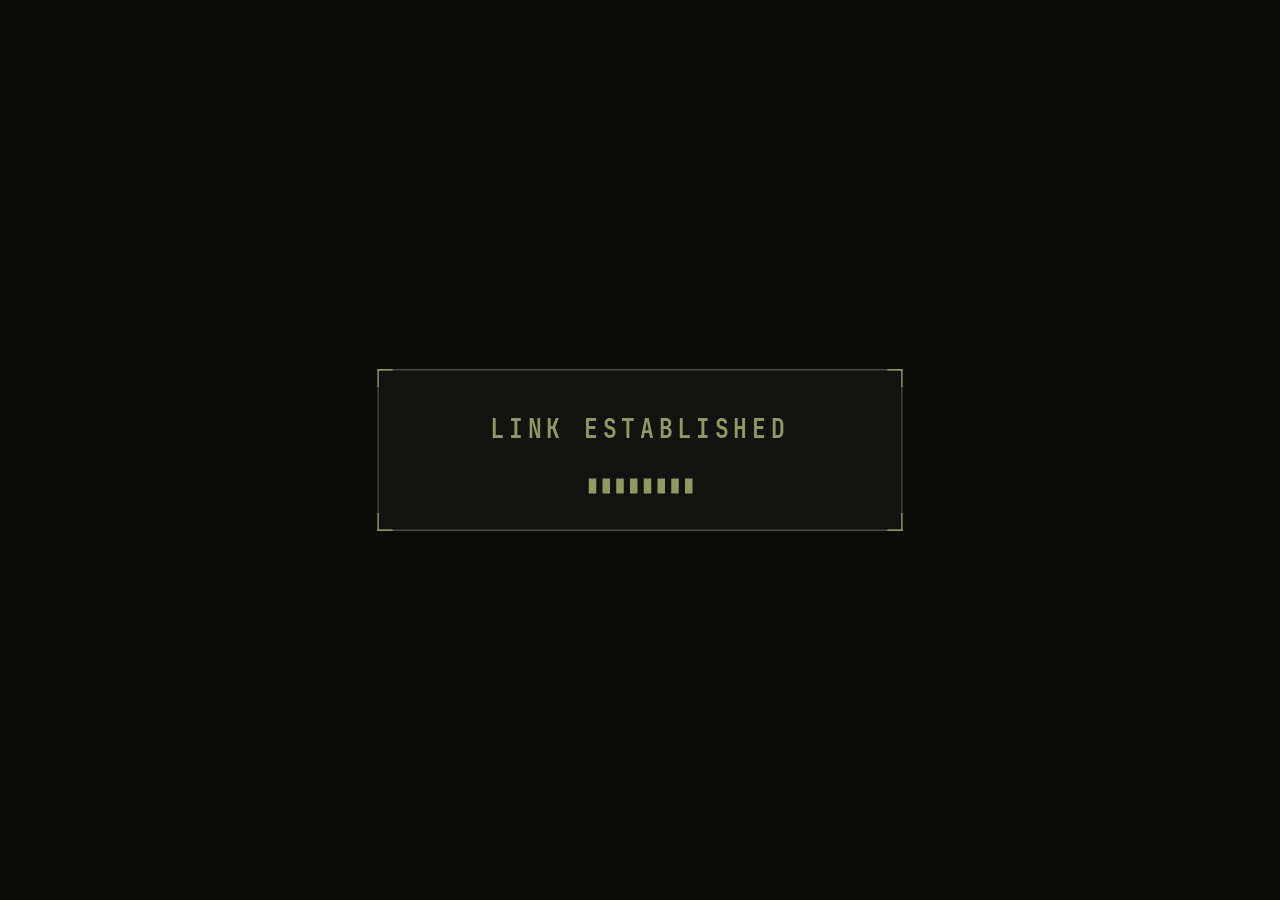
==== frontend/index.html @ a7b7f66f "Fix chart-focus height clash and CPU/RAM gauge parsing. Exclude chart-focus cards from the fixed 124" ====
<!doctype html>
<html lang="en">
<head>
  <meta charset="utf-8">
  <title>OUTER HAVEN HUB</title>
  <meta name="viewport" content="width=device-width, initial-scale=1, maximum-scale=1, user-scalable=no">
  <link rel="stylesheet" href="style.css?v=layout-fix2">
</head>
<body>
  <div class="shell">
    <div id="boot-splash" class="boot-splash" aria-live="polite">
      <div class="boot-frame">
        <div class="boot-corner tl" aria-hidden="true"></div>
        <div class="boot-corner tr" aria-hidden="true"></div>
        <div class="boot-corner bl" aria-hidden="true"></div>
        <div class="boot-corner br" aria-hidden="true"></div>
        <div class="boot-label" id="boot-label">CONNECTING…</div>
        <div class="boot-bars" aria-hidden="true">
          <span></span><span></span><span></span><span></span><span></span>
          <span></span><span></span><span></span>
        </div>
      </div>
    </div>

    <div class="corner tl" aria-hidden="true"></div>
    <div class="corner tr" aria-hidden="true"></div>
    <div class="corner bl" aria-hidden="true"></div>
    <div class="corner br" aria-hidden="true"></div>

    <header class="topbar">
      <div class="brand-lockup">
        <img class="emblem" src="assets/oh-emblem.png" width="340" height="280" alt="Outer Haven">
        <div class="brand-block">
          <div class="brand">OUTER HAVEN</div>
          <div class="brand-sub">MOTHER_BASE</div>
        </div>
      </div>
      <div class="spacer"></div>
      <div id="toast" class="toast" hidden></div>
      <div class="clock">
        <div class="clock-time" id="clock-time">--:--:--</div>
        <div class="clock-date" id="clock-date"></div>
      </div>
      <div class="badge" id="overall">···</div>
    </header>

    <div class="rule" aria-hidden="true"></div>

    <!-- 4 roomy tabs — hash #hub #net #host #apps (old hashes redirect) -->
    <nav class="page-nav" id="page-nav" role="tablist" aria-label="Pages">
      <button type="button" class="page-tab is-active" role="tab" data-page="hub" aria-selected="true">Home</button>
      <button type="button" class="page-tab" role="tab" data-page="net" aria-selected="false">Net</button>
      <button type="button" class="page-tab" role="tab" data-page="host" aria-selected="false">Host</button>
      <button type="button" class="page-tab" role="tab" data-page="apps" aria-selected="false">Apps</button>
    </nav>

    <main id="view-hub" class="view is-active" data-page="hub" aria-live="polite">
      <div id="dashboard-grid"></div>
    </main>

    <main id="view-net" class="view" data-page="net" hidden aria-live="polite">
      <div id="net-grid" class="page-grid page-grid--net"></div>
    </main>

    <main id="view-host" class="view" data-page="host" hidden aria-live="polite">
      <div id="host-grid" class="page-grid page-grid--host"></div>
    </main>

    <main id="view-apps" class="view" data-page="apps" hidden aria-live="polite">
      <div id="apps-grid" class="page-grid page-grid--apps"></div>
    </main>

    <footer class="foot">
      <span id="foot-uptime">UP —</span>
      <span class="foot-sep">·</span>
      <span id="foot-mode">LIVE</span>
      <span class="foot-sep">·</span>
      <span id="foot-page">Home</span>
    </footer>
  </div>

  <script src="app.js?v=layout-fix2"></script>
</body>
</html>
---- frontend/style.css ----
/* Outer Haven Hub — stały canvas 1024×600 + scale do viewportu
   Cyberpunk × MGS/NieR: flat HUD, nerd mono wszędzie.
   Zakaz: soft gradienty tła, jasne glowy, zaokrąglone „AI cards”.

   Layout: gęsty HUD projektowany na 1024×600. JS skaluje .shell
   non-uniform (scaleX/scaleY) do innerWidth×innerHeight — pełne wypełnienie
   bez letterboxingu (1024/600≈1.71 vs 16:9≈1.78, lekkie rozciągnięcie OK).
   Skala jest tylko wizualna: layout/wykresy liczą w px design canvas. */

@font-face {
  font-family: "JB Nerd";
  src: url("fonts/JetBrainsMonoNerdFont-Regular.ttf") format("truetype");
  font-weight: 400;
  font-style: normal;
  font-display: swap;
}

@font-face {
  font-family: "JB Nerd";
  src: url("fonts/JetBrainsMonoNerdFont-Medium.ttf") format("truetype");
  font-weight: 500;
  font-style: normal;
  font-display: swap;
}

@font-face {
  font-family: "JB Nerd";
  src: url("fonts/JetBrainsMonoNerdFont-Bold.ttf") format("truetype");
  font-weight: 700;
  font-style: normal;
  font-display: swap;
}

:root {
  /* Paleta MGS/NieR — ciepły grafit + oliwkowy akcent (bez fosforu) */
  --bg: #0b0b0a;
  --panel: #121211;
  --panel-2: #181816;
  --line: #2e2e2a;
  --line-hi: #4a4a42;
  --text: #c8c4b8;
  --text-dim: #6e6a60;
  --text-hi: #e8e4d8;
  --accent: #8f9a63;
  --warn: #b8953a;
  --error: #a84a45;
  --ok: #7a8f55;
  --muted: #5a5850;
  --font: "JB Nerd", "JetBrains Mono", "Cascadia Mono", "Consolas", monospace;
  --touch: 44px;
  /* Design canvas — gęstość HUD jak na panelu 1024×600 */
  --design-w: 1024px;
  --design-h: 600px;
}

*, *::before, *::after { box-sizing: border-box; }

html {
  margin: 0;
  padding: 0;
  width: 100%;
  height: 100%;
  overflow: hidden;
  background: var(--bg);
}

body {
  position: relative;
  margin: 0;
  padding: 0;
  width: 100%;
  height: 100%;
  overflow: hidden;
  background: var(--bg);
  color: var(--text);
  font-family: var(--font);
  font-size: 15px;
  font-weight: 400;
  line-height: 1.25;
  -webkit-tap-highlight-color: transparent;
  touch-action: manipulation;
  user-select: none;
}

/* Stały canvas 1024×600; JS dokłada transform: scale(sx, sy). */
.shell {
  position: absolute;
  top: 0;
  left: 0;
  width: var(--design-w);
  height: var(--design-h);
  margin: 0;
  padding: 8px 10px 6px;
  display: flex;
  flex-direction: column;
  background: var(--bg);
  box-sizing: border-box;
  transform-origin: 0 0;
}

.corner {
  position: absolute;
  width: 16px;
  height: 16px;
  border: 1px solid var(--accent);
  pointer-events: none;
  opacity: 0.7;
}
.corner.tl { top: 2px; left: 2px; border-right: 0; border-bottom: 0; }
.corner.tr { top: 2px; right: 2px; border-left: 0; border-bottom: 0; }
.corner.bl { bottom: 2px; left: 2px; border-right: 0; border-top: 0; }
.corner.br { bottom: 2px; right: 2px; border-left: 0; border-top: 0; }

/* ---------- topbar ---------- */

.topbar {
  display: flex;
  align-items: center;
  gap: 14px;
  height: 60px;
  flex-shrink: 0;
}

.brand-lockup {
  display: flex;
  align-items: center;
  gap: 12px;
  min-width: 0;
  /* lekko w prawo — optyczne wyśrodkowanie emblemu względem tekstu */
  margin-left: 6px;
}

.emblem {
  width: auto;
  height: 58px;
  flex-shrink: 0;
  display: block;
  object-fit: contain;
  image-rendering: auto;
}

.brand-block {
  display: flex;
  flex-direction: column;
  justify-content: center;
  gap: 4px;
  line-height: 1;
  padding-left: 12px;
  border-left: 1px solid var(--line-hi);
}

.brand {
  font-size: 24px;
  font-weight: 700;
  letter-spacing: 0.2em;
  color: var(--text-hi);
  text-indent: 0.05em; /* optyczne wyrównanie przy letter-spacing */
}

.brand-sub {
  font-size: 12px;
  font-weight: 500;
  letter-spacing: 0.28em;
  color: var(--text-dim);
  text-transform: uppercase;
}

.brand-sub::before {
  content: "//";
  margin-right: 0.55em;
  color: var(--accent);
  letter-spacing: 0.08em;
}

.spacer { flex: 1; }

.toast {
  max-width: 300px;
  padding: 7px 10px;
  border: 1px solid var(--accent);
  background: var(--panel-2);
  color: var(--text-hi);
  font-size: 12px;
  font-weight: 500;
  letter-spacing: 0.08em;
  text-transform: uppercase;
  white-space: nowrap;
  overflow: hidden;
  text-overflow: ellipsis;
}

.toast[hidden] { display: none !important; }

.toast[data-kind="warn"] { border-color: var(--warn); color: var(--warn); }
.toast[data-kind="error"] { border-color: var(--error); color: var(--error); }

.clock { text-align: right; line-height: 1.05; }

.clock-time {
  font-size: 24px;
  font-weight: 700;
  letter-spacing: 0.04em;
  color: var(--text-hi);
  font-variant-numeric: tabular-nums;
}

.clock-date {
  font-size: 11px;
  letter-spacing: 0.1em;
  color: var(--text-dim);
  text-transform: uppercase;
}

.badge {
  min-width: 76px;
  padding: 9px 10px;
  text-align: center;
  font-size: 14px;
  font-weight: 700;
  letter-spacing: 0.14em;
  border: 1px solid var(--line-hi);
  background: var(--panel);
  color: var(--text-dim);
}

.badge[data-status="ok"] { color: var(--ok); border-color: var(--ok); }
.badge[data-status="warning"] { color: var(--warn); border-color: var(--warn); }
.badge[data-status="error"] {
  color: var(--error);
  border-color: var(--error);
  background: #1a1010;
}

/* Alert pulse — twardy blink ramki tylko przy ERROR (bez glow) */
.badge.is-alert-pulse {
  animation: badge-alert-pulse 0.22s steps(1, end) 3;
}

@keyframes badge-alert-pulse {
  0%, 100% {
    color: var(--error);
    border-color: var(--error);
    background: #1a1010;
  }
  50% {
    color: var(--bg);
    border-color: var(--text-hi);
    background: var(--error);
  }
}

.rule {
  height: 1px;
  margin: 4px 0 6px;
  background: var(--line);
  flex-shrink: 0;
}

/* ---------- page nav (dense: HUB DNS NET DISK SYS SVC MEDIA) ---------- */

.page-nav {
  display: flex;
  flex-shrink: 0;
  gap: 0;
  margin: 0 0 8px;
  border: 1px solid var(--line-hi);
  background: var(--panel);
  height: 48px;
}

.page-nav--dense {
  height: 40px;
}

.page-tab {
  flex: 1 1 0;
  min-width: 0;
  min-height: var(--touch);
  height: 100%;
  margin: 0;
  padding: 0 10px;
  border: 0;
  border-right: 1px solid var(--line);
  background: transparent;
  color: var(--text-dim);
  font-family: var(--font);
  font-size: 15px;
  font-weight: 700;
  letter-spacing: 0.2em;
  text-transform: uppercase;
  cursor: pointer;
  -webkit-tap-highlight-color: transparent;
}

.page-nav--dense .page-tab {
  min-height: 40px;
  font-size: 12px;
  letter-spacing: 0.12em;
  padding: 0 4px;
}

.page-tab:last-child { border-right: 0; }

.page-tab:active { background: var(--panel-2); }

.page-tab.is-active {
  color: var(--accent);
  background: var(--panel-2);
  border-bottom: 3px solid var(--accent);
}

/* ---------- views ---------- */

.view {
  flex: 1 1 auto;
  min-height: 0;
  min-width: 0;
  display: none;
  flex-direction: column;
}

.view.is-active {
  display: flex;
}

.view-head {
  display: flex;
  align-items: baseline;
  gap: 12px;
  flex-shrink: 0;
  margin-bottom: 6px;
  padding: 0 2px;
}

.view-head--minimal {
  min-height: 16px;
  margin-bottom: 2px;
}

.view-title {
  font-size: 11px;
  font-weight: 700;
  letter-spacing: 0.2em;
  color: var(--text-dim);
  text-transform: uppercase;
}

.view-meta {
  font-size: 11px;
  letter-spacing: 0.1em;
  color: var(--text-dim);
  text-transform: uppercase;
}

/* ---------- grid ---------- */

#dashboard-grid {
  flex: 1 1 auto;
  width: 100%;
  min-width: 0;
  min-height: 0;
  display: grid;
  grid-template-columns: repeat(3, minmax(0, 1fr));
  grid-template-rows: 1.2fr 1.2fr;
  gap: 10px;
  align-content: stretch;
  justify-content: stretch;
}

/* Consolidated pages: Net / Host / Apps */
.page-grid {
  flex: 1 1 auto;
  min-height: 0;
  min-width: 0;
  display: grid;
  gap: 10px;
}

.page-grid--net {
  grid-template-columns: 1fr;
  grid-template-rows: 1.55fr 1fr;
  grid-template-areas:
    "ads"
    "vpn";
}

.page-grid--host {
  grid-template-columns: 1fr 1fr;
  grid-template-rows: 1fr;
}

.page-grid--apps {
  grid-template-columns: 1fr;
  grid-template-rows: 1fr;
}

.page-slot {
  min-width: 0;
  min-height: 0;
  display: flex;
}

.page-slot > .card,
.page-slot > .empty-state,
.page-slot > .mc-hero,
.page-slot > .svc-tile {
  flex: 1;
  width: 100%;
  min-height: 0;
}

.page-slot--ads { grid-area: ads; }
.page-slot--vpn { grid-area: vpn; }

.apps-featured {
  display: grid;
  grid-template-columns: repeat(3, minmax(0, 1fr));
  gap: 12px;
  min-height: 0;
  height: 100%;
}

.apps-featured--six {
  grid-template-columns: repeat(3, minmax(0, 1fr));
  grid-template-rows: 1fr 1fr;
}

.apps-feature {
  min-width: 0;
  min-height: 0;
  display: flex;
}

.apps-feature > .mc-hero,
.apps-feature > .svc-tile {
  flex: 1;
  width: 100%;
}

.svc-tile--lg {
  min-height: 0;
  padding: 18px;
  justify-content: space-between;
}

.svc-tile--lg .svc-tile-name { font-size: 20px; }
.svc-tile--lg .svc-tile-state { font-size: 36px; }

@media (max-width: 900px) {
  .page-grid--net {
    grid-template-columns: 1fr;
    grid-template-rows: auto;
    grid-template-areas:
      "ads"
      "vpn";
  }
  .page-grid--host {
    grid-template-columns: 1fr;
  }
  .apps-featured,
  .apps-featured--six {
    grid-template-columns: 1fr;
    grid-template-rows: none;
  }
}

.svc-grid,
.media-grid,
.mc-grid {
  flex: 1 1 auto;
  min-height: 0;
  display: grid;
  grid-template-columns: repeat(4, minmax(0, 1fr));
  grid-auto-rows: minmax(0, 1fr);
  gap: 6px;
  overflow: auto;
}

/* Focus pages (DNS / NET / DISK / SYS): jedna lub dwie pełne karty */
.focus-grid {
  flex: 1 1 auto;
  min-height: 0;
  display: grid;
  grid-template-columns: 1fr;
  grid-template-rows: 1fr;
  gap: 8px;
}

.focus-grid--split {
  grid-template-columns: 1.2fr 0.8fr;
}

.focus-grid .card {
  min-height: 0;
}

@media (max-width: 900px) {
  .focus-grid--split {
    grid-template-columns: 1fr;
  }
}

.svc-grid {
  grid-template-columns: repeat(4, minmax(0, 1fr));
  grid-template-rows: none;
  grid-auto-rows: minmax(70px, 1fr);
}

.media-grid {
  grid-template-columns: repeat(2, minmax(0, 1fr));
  grid-template-rows: minmax(0, 1fr);
}

.svc-card-body {
  display: flex !important;
  flex-direction: column;
  justify-content: center;
  gap: 8px;
  padding-top: 4px;
}

.svc-state {
  display: flex;
  align-items: center;
  gap: 10px;
}

.svc-value {
  font-size: 22px;
  font-weight: 700;
  letter-spacing: 0.12em;
  color: var(--text-hi);
}

.svc-state[data-state="ok"] .svc-value { color: var(--ok); }
.svc-state[data-state="warning"] .svc-value { color: var(--warn); }
.svc-state[data-state="error"] .svc-value { color: var(--error); }

.svc-sub {
  font-size: 12px;
  letter-spacing: 0.04em;
  color: var(--text-dim);
  text-transform: none;
}

.svc-note {
  font-size: 12px;
  letter-spacing: 0.06em;
  color: var(--accent);
  word-break: break-all;
}

.media-grid .svc-value {
  font-size: 28px;
}

.media-grid .svc-note {
  font-size: 14px;
  margin-top: 4px;
}

.mc-grid {
  grid-template-columns: 1fr;
  grid-template-rows: minmax(0, 1fr);
}

.mc-grid .svc-value {
  font-size: 36px;
}

.mc-grid .svc-note {
  font-size: 16px;
  margin-top: 6px;
}

.mc-grid .svc-sub {
  font-size: 13px;
  letter-spacing: 0.08em;
  text-transform: none;
}

/* ---------- chart-first focus cards (Host / VPN) ---------- */

.card--chart-focus {
  min-height: 0;
}

.card-body--focus {
  display: flex !important;
  flex-direction: column !important;
  gap: 8px;
  min-height: 0;
  flex: 1 1 auto;
}

.focus-top {
  flex: 0 0 auto;
  display: flex;
  flex-wrap: wrap;
  align-items: center;
  gap: 8px 14px;
}

.focus-chart {
  flex: 1 1 auto;
  min-height: 0;
  height: 0; /* take all leftover column height */
  display: flex;
  flex-direction: column;
}

.focus-chart .chart-wrap,
.focus-chart .chart-wrap--tall {
  flex: 1 1 auto;
  width: 100%;
  height: 100%;
  min-height: 0;
  display: flex;
  flex-direction: column;
  gap: 4px;
}

.chart-wrap--tall .chart-legend {
  flex: 0 0 auto;
}

.chart-wrap--tall .chart,
.focus-chart .chart {
  flex: 1 1 auto;
  height: 0; /* SVG gets a real box to fill */
  min-height: 0;
}

.chart-wrap--tall .chart svg,
.focus-chart .chart svg,
.hero-right .chart svg {
  width: 100%;
  height: 100%;
  display: block;
}

.hero-right .chart-wrap,
.hero-right .chart-wrap--tall {
  flex: 1 1 auto;
  height: 100%;
  min-height: 0;
  display: flex;
  flex-direction: column;
}

.hero-right .chart {
  flex: 1 1 auto;
  height: 0;
  min-height: 0;
}

.metrics-row--strip .metric-label {
  font-size: 9px;
  letter-spacing: 0.12em;
}

.metrics-row--strip .metric-value,
.metrics-row--strip .metric-num {
  font-size: 18px;
}

.card--chart-focus .card-head {
  margin-bottom: 2px;
}

.card--chart-focus .card-index {
  display: none;
}

/* Touch: keep action rail above charts, large hit targets */
.hero-rail {
  position: relative;
  z-index: 2;
}

.card--hero .hero-rail .actions--segment .action {
  min-height: 44px;
}

.gauge-row {
  display: flex;
  gap: 12px;
  align-items: center;
}

.gauge {
  position: relative;
  width: 84px;
  height: 84px;
  flex: 0 0 auto;
}

.gauge-svg {
  width: 100%;
  height: 100%;
}

.gauge-track {
  fill: none;
  stroke: var(--line-hi);
  stroke-width: 6;
}

.gauge-fill {
  fill: none;
  stroke: var(--accent);
  stroke-width: 6;
  stroke-linecap: butt;
}

.gauge[data-state="warning"] .gauge-fill { stroke: var(--warn); }
.gauge[data-state="error"] .gauge-fill { stroke: var(--error); }

.gauge-readout {
  position: absolute;
  inset: 0;
  display: flex;
  flex-direction: column;
  align-items: center;
  justify-content: center;
  pointer-events: none;
}

.gauge-num {
  font-size: 16px;
  font-weight: 700;
  color: var(--text-hi);
  line-height: 1;
}

.gauge-unit {
  font-size: 10px;
  color: var(--text-dim);
  margin-left: 1px;
}

.gauge-label {
  margin-top: 2px;
  font-size: 8px;
  letter-spacing: 0.14em;
  color: var(--text-dim);
  text-transform: uppercase;
}

/* ---------- visual service tiles ---------- */

.svc-tile {
  position: relative;
  display: flex;
  flex-direction: column;
  justify-content: flex-end;
  gap: 4px;
  min-height: 70px;
  padding: 10px;
  border: 1px solid var(--line);
  background: var(--panel);
  overflow: hidden;
}

.svc-tile-bar {
  position: absolute;
  inset: 0 auto 0 0;
  width: 4px;
  background: var(--error);
}

.svc-tile[data-status="ok"] .svc-tile-bar { background: var(--ok); }
.svc-tile[data-status="warning"] .svc-tile-bar { background: var(--warn); }
.svc-tile[data-status="error"] .svc-tile-bar { background: var(--error); }

.svc-tile[data-status="ok"] {
  background: color-mix(in srgb, var(--ok) 8%, var(--panel));
}
.svc-tile[data-status="warning"] {
  background: color-mix(in srgb, var(--warn) 10%, var(--panel));
}
.svc-tile[data-status="error"] {
  background: color-mix(in srgb, var(--error) 10%, var(--panel));
}

.svc-tile-name {
  font-size: 13px;
  font-weight: 700;
  letter-spacing: 0.06em;
  color: var(--text-hi);
}

.svc-tile-led {
  position: absolute;
  top: 10px;
  right: 10px;
  width: 10px;
  height: 10px;
  border: 1px solid var(--line-hi);
  background: var(--error);
}

.svc-tile-led[data-state="ok"] { background: var(--ok); }
.svc-tile-led[data-state="warning"] { background: var(--warn); }
.svc-tile-led[data-state="error"] { background: var(--error); }

.svc-tile-state {
  font-size: 18px;
  font-weight: 700;
  letter-spacing: 0.16em;
  color: var(--text-dim);
}

.svc-tile[data-status="ok"] .svc-tile-state { color: var(--ok); }
.svc-tile[data-status="warning"] .svc-tile-state { color: var(--warn); }
.svc-tile[data-status="error"] .svc-tile-state { color: var(--error); }

.svc-tile-note {
  font-size: 11px;
  letter-spacing: 0.04em;
  color: var(--accent);
  word-break: break-all;
}

.media-grid .svc-tile {
  min-height: 120px;
  padding: 14px;
}

.media-grid .svc-tile-name { font-size: 18px; }
.media-grid .svc-tile-state { font-size: 28px; }

/* ---------- Minecraft status panel ---------- */

.mc-hero {
  flex: 1;
  min-height: 0;
  display: flex;
  flex-direction: column;
  align-items: center;
  justify-content: center;
  gap: 12px;
  border: 1px solid var(--line);
  background: var(--panel);
  padding: 20px;
}

.mc-hero[data-status="ok"] {
  background: color-mix(in srgb, var(--ok) 7%, var(--panel));
}
.mc-hero[data-status="error"] {
  background: color-mix(in srgb, var(--error) 8%, var(--panel));
}

.mc-hero-led {
  width: 28px;
  height: 28px;
  border: 1px solid var(--line-hi);
  background: var(--error);
}

.mc-hero-led[data-state="ok"] { background: var(--ok); }
.mc-hero-led[data-state="warning"] { background: var(--warn); }
.mc-hero-led[data-state="error"] { background: var(--error); }

.mc-hero[data-status="ok"] .mc-hero-led {
  animation: mc-blink 1.6s steps(1, end) infinite;
}

@keyframes mc-blink {
  0%, 100% { opacity: 1; }
  50% { opacity: 0.35; }
}

.mc-hero-label {
  font-size: 12px;
  letter-spacing: 0.28em;
  color: var(--text-dim);
}

.mc-hero-state {
  font-size: 48px;
  font-weight: 700;
  letter-spacing: 0.28em;
  color: var(--text-dim);
}

.mc-hero-state[data-state="ok"] { color: var(--ok); }
.mc-hero-state[data-state="warning"] { color: var(--warn); }
.mc-hero-state[data-state="error"] { color: var(--error); }

.mc-hero-note {
  font-size: 14px;
  letter-spacing: 0.08em;
  color: var(--accent);
}

.card {
  position: relative;
  display: flex;
  flex-direction: column;
  min-height: 0;
  padding: 10px 11px 8px;
  background: var(--panel);
  border: 1px solid var(--line);
  overflow: hidden;
}

/* Karta hero (Pi-hole) — pełna szerokość; liczby | wykres bok obok */
.card--hero {
  grid-column: 1 / -1;
  padding: 12px 14px 10px;
}

.card--hero .card-title {
  font-size: 16px;
  letter-spacing: 0.18em;
}

.card-body--hero {
  display: grid !important;
  grid-template-columns: 1.05fr 1fr;
  gap: 14px;
  align-items: stretch;
  overflow: hidden;
}

.hero-left {
  display: flex;
  flex-direction: column;
  gap: 10px;
  min-width: 0;
  min-height: 0;
}

.hero-right {
  display: flex;
  flex-direction: column;
  min-width: 0;
  min-height: 0;
  border-left: 1px solid var(--line);
  padding-left: 12px;
}

/* Hero Pi-hole: 2×2 wyśrodkowane w wolnej przestrzeni nad rail (Option A) */
.card--hero .metrics-row {
  flex: 1 1 auto;
  display: grid;
  gap: 12px 16px;
  place-content: center;
  place-items: center;
  align-self: center;
  width: 100%;
  max-width: 380px;
  min-height: 0;
  padding: 4px 8px 8px;
}

.card--hero .metrics-row--3 {
  grid-template-columns: repeat(3, minmax(0, 1fr));
}

.card--hero .metrics-row--4 {
  grid-template-columns: repeat(2, minmax(0, 1fr));
  grid-template-rows: auto auto;
}

/* Dolne karty: kompaktowa typografia label/value */
.card:not(.card--hero) .metric--number,
.card:not(.card--hero) .metric--percent {
  display: flex;
  flex-direction: column;
  align-items: stretch;
  justify-content: center;
  gap: 4px;
  padding: 2px 10px;
  text-align: center;
  width: 100%;
}

.card:not(.card--hero) .metric--number .metric-value,
.card:not(.card--hero) .metric--percent .metric-value,
.card:not(.card--hero) .metrics-row--3 .metric--number .metric-value,
.card:not(.card--hero) .metrics-row--3 .metric--percent .metric-value,
.card:not(.card--hero) .metrics-row--4 .metric--number .metric-value,
.card:not(.card--hero) .metrics-row--4 .metric--percent .metric-value {
  display: flex;
  flex-direction: row;
  align-items: baseline;
  justify-content: center;
  width: 100%;
  font-size: 28px;
  font-weight: 700;
  line-height: 0.95;
  padding: 0;
  letter-spacing: 0;
  text-align: center;
  overflow: visible;
}

.card:not(.card--hero) .metric-pad,
.card:not(.card--hero) .metric-unit {
  font-size: 0.5em;
  font-weight: 500;
  letter-spacing: 0;
  line-height: 1;
}

.card:not(.card--hero) .metric--number .metric-label,
.card:not(.card--hero) .metric--percent .metric-label {
  font-size: 10px;
  font-weight: 500;
  letter-spacing: 0.04em;
  /* kompensacja letter-spacing przy width:100% + text-align:center */
  text-indent: 0.04em;
  line-height: 1;
  margin: 0;
  padding: 0;
  color: var(--text-dim);
  text-align: center;
  width: 100%;
  overflow: visible;
  text-overflow: clip;
}

/* Hero Option A: większa niż dolne karty (28), bez 38; --3/--4 biją późniejsze 26px */
.card--hero .metric--number,
.card--hero .metric--percent {
  display: flex;
  flex-direction: column;
  align-items: stretch;
  justify-content: center;
  gap: 5px;
  padding: 2px 10px;
  text-align: center;
  width: 100%;
}

.card--hero .metric--number .metric-value,
.card--hero .metric--percent .metric-value,
.card--hero .metrics-row--3 .metric--number .metric-value,
.card--hero .metrics-row--3 .metric--percent .metric-value,
.card--hero .metrics-row--4 .metric--number .metric-value,
.card--hero .metrics-row--4 .metric--percent .metric-value {
  display: flex;
  flex-direction: row;
  align-items: baseline;
  justify-content: center;
  width: 100%;
  font-size: 32px;
  font-weight: 700;
  line-height: 0.95;
  padding: 0;
  letter-spacing: 0;
  text-align: center;
  overflow: visible;
}

.card--hero .metric-pad,
.card--hero .metric-unit {
  font-size: 0.5em;
  font-weight: 500;
  letter-spacing: 0;
  line-height: 1;
}

.card--hero .metric--number .metric-label,
.card--hero .metric--percent .metric-label {
  font-size: 11px;
  font-weight: 500;
  letter-spacing: 0.04em;
  /* kompensacja letter-spacing przy width:100% + text-align:center */
  text-indent: 0.04em;
  line-height: 1;
  margin: 0;
  padding: 0;
  color: var(--text-dim);
  text-align: center;
  width: 100%;
  overflow: visible;
  text-overflow: clip;
}

.card--hero .hero-rail {
  display: flex;
  align-items: center;
  gap: 12px;
  flex-shrink: 0;
  width: 100%;
  margin-top: 0;
  padding-top: 8px;
  border-top: 1px solid var(--line);
}

.card--hero .hero-status {
  flex: 0 0 auto;
  min-width: 0;
  margin-right: auto;
}

/* LED line: kwadrat + BLOCKING / PAUSED (+ timer) — jedna linia, bez plate */
.block-led {
  display: inline-flex;
  align-items: center;
  gap: 10px;
  height: var(--touch);
  padding: 0 2px 0 0;
  min-width: 0;
}

.block-led-dot {
  width: 14px;
  height: 14px;
  flex-shrink: 0;
  border: 1px solid var(--line-hi);
  background: var(--panel-2);
}

.block-led[data-state="ok"] .block-led-dot {
  background: var(--accent);
  border-color: var(--accent);
}

.block-led[data-state="warning"] .block-led-dot {
  background: var(--warn);
  border-color: var(--warn);
}

.block-led[data-state="error"] .block-led-dot {
  background: var(--error);
  border-color: var(--error);
}

.block-led-word {
  font-size: 16px;
  font-weight: 700;
  letter-spacing: 0.16em;
  text-transform: uppercase;
  color: var(--text-hi);
  line-height: 1;
}

.block-led[data-state="ok"] .block-led-word { color: var(--accent); }
.block-led[data-state="warning"] .block-led-word { color: var(--warn); }
.block-led[data-state="error"] .block-led-word { color: var(--error); }

.block-led-timer {
  font-size: 14px;
  font-weight: 500;
  letter-spacing: 0.08em;
  color: var(--text-dim);
  font-variant-numeric: tabular-nums;
}

.card--hero .hero-rail .actions {
  margin: 0;
  padding: 0;
  border: 0;
  width: auto;
  flex: 0 0 auto;
}

.card--hero .hero-rail .action {
  min-width: 84px;
  flex: 0 0 auto;
}

/* ---------- BLOCK: segmented mode rail (hero) ----------
   Jedna szyna z twardymi dzielnikami + mark-square — zamiast 3 luźnych kart.
   L-narożniki na ramce; aktywny segment wypełniony (oliwkowy / warn). */

.card--hero .hero-rail .actions--segment {
  position: relative;
  display: inline-flex;
  gap: 0;
  margin: 0 0 0 auto;
  padding: 0;
  border: 1px solid var(--line-hi);
  background: var(--panel);
  width: auto;
}

/* L-narożniki (akcent) — ten sam idiom co .corner na shellu */
.card--hero .hero-rail .actions--segment::before,
.card--hero .hero-rail .actions--segment::after {
  content: "";
  position: absolute;
  width: 8px;
  height: 8px;
  border-color: var(--accent);
  border-style: solid;
  pointer-events: none;
  z-index: 1;
  opacity: 0.85;
}

.card--hero .hero-rail .actions--segment::before {
  top: -1px;
  left: -1px;
  border-width: 1px 0 0 1px;
}

.card--hero .hero-rail .actions--segment::after {
  bottom: -1px;
  right: -1px;
  border-width: 0 1px 1px 0;
}

.card--hero .hero-rail .actions--segment .action {
  position: relative;
  flex: 0 0 auto;
  min-width: 78px;
  padding: 0 10px;
  border: 0;
  border-right: 1px solid var(--line);
  border-radius: 0;
  background: transparent;
  color: var(--text-dim);
  font-size: 12px;
  letter-spacing: 0.08em;
  display: inline-flex;
  align-items: center;
  justify-content: center;
  gap: 6px;
}

.card--hero .hero-rail .actions--segment .action:last-child {
  border-right: 0;
}

.card--hero .hero-rail .actions--segment .action-mark {
  width: 7px;
  height: 7px;
  flex-shrink: 0;
  border: 1px solid currentColor;
  background: transparent;
  opacity: 0.75;
}

.card--hero .hero-rail .actions--segment .action[data-style="warn"] {
  color: var(--warn);
  border-color: var(--line); /* dzielnik, nie pełna ramka warn */
}

.card--hero .hero-rail .actions--segment .action[data-style="accent"] {
  color: var(--accent);
  border-color: var(--line);
}

.card--hero .hero-rail .actions--segment .action:active:not(.is-active),
.card--hero .hero-rail .actions--segment .action.is-busy:not(.is-active) {
  background: var(--panel-2);
  color: var(--text-hi);
  border-color: var(--line);
}

/* OFF aktywny — warn wypełniony */
.card--hero .hero-rail .actions--segment .action.is-active[data-style="warn"] {
  background: var(--warn);
  color: var(--bg);
  border-color: var(--warn);
}

.card--hero .hero-rail .actions--segment .action.is-active[data-style="warn"] .action-mark {
  opacity: 1;
  background: var(--bg);
  border-color: var(--bg);
}

/* ON aktywny — oliwkowy wypełniony */
.card--hero .hero-rail .actions--segment .action.is-active[data-style="default"],
.card--hero .hero-rail .actions--segment .action.is-active[data-style="accent"],
.card--hero .hero-rail .actions--segment .action.is-active:not([data-style="warn"]) {
  background: var(--accent);
  color: var(--bg);
  border-color: var(--accent);
}

.card--hero .hero-rail .actions--segment .action.is-active:not([data-style="warn"]) .action-mark {
  opacity: 1;
  background: var(--bg);
  border-color: var(--bg);
}

.card::before {
  content: "";
  position: absolute;
  left: 0;
  top: 0;
  bottom: 0;
  width: 3px;
  background: var(--line-hi);
}

.card[data-status="ok"]::before { background: var(--ok); }
.card[data-status="warning"]::before { background: var(--warn); }
.card[data-status="error"]::before { background: var(--error); }

.card-head {
  display: flex;
  align-items: baseline;
  gap: 8px;
  margin-bottom: 6px;
  padding: 0 0 5px 4px;
  border-bottom: 1px solid var(--line);
}

.card-index {
  font-size: 11px;
  font-weight: 500;
  letter-spacing: 0.08em;
  color: var(--accent);
}

.card-title {
  flex: 1;
  font-size: 14px;
  font-weight: 700;
  letter-spacing: 0.12em;
  text-transform: uppercase;
  color: var(--text-hi);
  min-width: 0;
  overflow: hidden;
  text-overflow: ellipsis;
  white-space: nowrap;
}

.card-code {
  font-size: 12px;
  font-weight: 700;
  letter-spacing: 0.08em;
  color: var(--text-dim);
}

.card[data-status="ok"] .card-code { color: var(--ok); }
.card[data-status="warning"] .card-code { color: var(--warn); }
.card[data-status="error"] .card-code { color: var(--error); }

.card-body {
  flex: 1;
  display: flex;
  flex-direction: column;
  gap: 6px;
  min-height: 0;
  overflow: hidden;
  padding-left: 4px;
}

/* Metryki nie kurczą się w połowie wiersza — wykres zabiera resztę wysokości */
.card-main {
  flex: 1 1 auto;
  min-height: 0;
  overflow: hidden;
  display: flex;
  flex-direction: column;
  gap: 5px;
}

.card-main > .metrics-row,
.card-main > .metric {
  flex-shrink: 0;
}

/* Dolne karty Home: metryki kompaktowo u góry, wykres ma stałą stopkę */
.card:not(.card--hero):not(.card--chart-focus) .card-main {
  flex: 1 1 auto;
  min-height: 0;
  overflow: hidden;
  justify-content: flex-start;
  gap: 4px;
}

.card:not(.card--hero) .metric-num {
  display: inline-block;
  font-variant-numeric: tabular-nums;
}

/* Pad = niewidoczna kopia jednostki z lewej — balansuje %/°/GB z prawej */
.card:not(.card--hero) .metric-pad {
  visibility: hidden;
  user-select: none;
  margin-right: 1px;
}

.card:not(.card--hero) .metric-unit {
  position: static;
  margin-left: 1px;
  color: var(--text-dim);
  white-space: nowrap;
  vertical-align: baseline;
}

.card:not(.card--hero) .metrics-row {
  gap: 4px 8px;
  place-items: center;
  align-content: center;
  justify-items: center;
  width: 100%;
}

.card:not(.card--hero) .metrics-row--2 {
  grid-template-columns: repeat(2, minmax(0, 1fr));
  max-width: 200px;
  margin-inline: auto;
}

.card:not(.card--hero) .metrics-row--3 {
  grid-template-columns: repeat(3, minmax(0, 1fr));
  width: 100%;
}

.card:not(.card--hero) .metrics-row--4 {
  grid-template-columns: repeat(2, minmax(0, 1fr));
  gap: 4px 8px;
}

/* Stała wysokość wykresu — Home overview cards */
.card:not(.card--hero):not(.card--chart-focus) .chart-wrap {
  margin-top: auto;
  flex: 0 0 124px;
  height: 124px;
  display: flex;
  flex-direction: column;
  padding-top: 5px;
  border-top: 1px solid var(--line);
}

.card:not(.card--hero):not(.card--chart-focus) .chart-legend {
  flex-direction: row;
  flex-wrap: nowrap;
  align-items: center;
  gap: 8px 12px;
  flex: 0 0 13px;
  height: 13px;
  margin-bottom: 4px;
  font-size: 10px;
  overflow: hidden;
}

.card:not(.card--hero):not(.card--chart-focus) .chart-legend-row {
  width: auto;
  flex: 0 0 auto;
}

.card:not(.card--hero):not(.card--chart-focus) .chart-legend-row .lg-name {
  flex: 0 0 auto;
}

.card:not(.card--hero):not(.card--chart-focus) .chart {
  flex: 0 0 98px;
  height: 98px;
  min-height: 98px;
}

/* Chart-focus cards (Host / VPN): chart MUST fill leftover height */
.card--chart-focus .focus-chart .chart-wrap,
.card--chart-focus .focus-chart .chart-wrap--tall,
.card--chart-focus.card:not(.card--hero) .focus-chart .chart-wrap {
  margin-top: 0;
  flex: 1 1 auto !important;
  height: auto !important;
  min-height: 0 !important;
  border-top: 1px solid var(--line);
  padding-top: 6px;
}

.card--chart-focus .focus-chart .chart,
.card--chart-focus.card:not(.card--hero) .focus-chart .chart {
  flex: 1 1 auto !important;
  height: 0 !important;
  min-height: 0 !important;
}

.card--chart-focus .focus-chart .chart-legend {
  flex: 0 0 auto;
  height: auto;
  margin-bottom: 4px;
}

.card-error {
  color: var(--error);
  font-size: 12px;
  padding: 4px 0;
}

/* ---------- metrics ---------- */

.metrics-row {
  display: grid;
  grid-template-columns: 1fr 1fr;
  gap: 6px 8px;
  width: 100%;
  min-width: 0;
  flex-shrink: 0;
}

/* 3 metryki (Pi): równy rząd */
.metrics-row--3 {
  grid-template-columns: repeat(3, minmax(0, 1fr));
}

/* 4 metryki (SSD): 2×2 — 4 kolumny na ~320px zawsze się rozjeżdżają */
.metrics-row--4 {
  grid-template-columns: repeat(2, minmax(0, 1fr));
}

.metric { min-width: 0; max-width: 100%; }

.metric-label {
  display: block;
  font-size: 9px;
  font-weight: 500;
  letter-spacing: 0.06em;
  text-transform: uppercase;
  color: var(--text-dim);
  margin-bottom: 3px;
  line-height: 1.2;
  white-space: nowrap;
  overflow: hidden;
  text-overflow: ellipsis;
}

.metric-value {
  color: var(--text);
  font-variant-numeric: tabular-nums;
  font-weight: 500;
}

.metric--number,
.metric--percent {
  display: flex;
  flex-direction: column;
  justify-content: flex-start;
  gap: 4px;
  padding: 2px 2px 4px 0;
  min-width: 0;
  min-height: 0;
}

.metric--number .metric-value,
.metric--percent .metric-value {
  display: flex;
  flex-direction: row;
  align-items: baseline;
  justify-content: center;
  width: 100%;
  font-size: 26px;
  font-weight: 700;
  line-height: 1;
  color: var(--text-hi);
  letter-spacing: 0;
  white-space: nowrap;
  overflow: visible;
  /* Nerd Font ma wysokie glyfy — bez tego etykieta nachodzi na wartość */
  padding-top: 1px;
}

.metric-unit {
  font-size: 0.7em;
  font-weight: 500;
  letter-spacing: 0.02em;
  color: var(--text-dim);
}

.metric-pad {
  visibility: hidden;
  user-select: none;
  font-size: 0.7em;
  font-weight: 500;
}

.metrics-row--3 .metric--number .metric-value,
.metrics-row--3 .metric--percent .metric-value {
  font-size: 26px;
}

.metrics-row--4 .metric--number .metric-value,
.metrics-row--4 .metric--percent .metric-value {
  font-size: 26px;
}

.metric--bar { width: 100%; }

.bar-meta {
  display: flex;
  justify-content: space-between;
  align-items: baseline;
  margin-bottom: 2px;
}

.bar-meta .metric-value {
  font-size: 13px;
  font-weight: 700;
  color: var(--text-hi);
}

.bar-track {
  height: 12px;
  background: #0a0a09;
  border: 1px solid var(--line);
}

.bar-fill {
  height: 100%;
  width: 0%;
  background: var(--accent);
}

.bar-fill[data-state="warning"] { background: var(--warn); }
.bar-fill[data-state="error"] { background: var(--error); }

.metric--status {
  display: flex;
  align-items: center;
  gap: 8px;
  width: 100%;
}

.mark {
  width: 8px;
  height: 8px;
  border: 1px solid var(--muted);
  background: transparent;
  flex-shrink: 0;
}

.mark[data-state="ok"] { border-color: var(--ok); background: var(--ok); }
.mark[data-state="warning"] { border-color: var(--warn); background: var(--warn); }
.mark[data-state="error"] { border-color: var(--error); background: var(--error); }
.mark[data-state="muted"] { border-color: var(--muted); }

.metric--status .metric-label {
  /* Etykieta nie może się kurczyć — wcześniej flex:1 + ellipsis dawało „Ad …” */
  flex: 0 0 auto;
  margin: 0;
  text-transform: none;
  letter-spacing: 0.02em;
  font-size: 13px;
  color: var(--text);
  white-space: nowrap;
}

.metric--status .metric-value {
  font-size: 12px;
  color: var(--text-dim);
  flex: 1 1 auto;
  min-width: 0;
  white-space: nowrap;
  overflow: hidden;
  text-overflow: ellipsis;
  text-align: right;
}

.metric--text {
  display: flex;
  justify-content: space-between;
  align-items: baseline;
  width: 100%;
  gap: 8px;
}

.metric--text .metric-label {
  margin: 0;
  text-transform: none;
  letter-spacing: 0.02em;
  font-size: 12px;
}

.metric--text .metric-value {
  font-size: 13px;
  text-align: right;
}

.metric[data-state="warning"] .metric-value { color: var(--warn); }
.metric[data-state="error"] .metric-value { color: var(--error); }

/* ---------- charts ---------- */

.chart-wrap {
  margin-top: auto;
  padding-top: 6px;
  flex: 0 0 auto;
  border-top: 1px solid var(--line);
}

.chart-wrap--wide {
  flex: 1 1 auto;
  display: flex;
  flex-direction: column;
  min-height: 0;
  margin-top: 0;
  padding-top: 0;
  border-top: 0;
}

/* BLOCK OFF — wykres nadal widać, ale „cichszy” (karta ma już WARN) */
.chart-wrap--dim {
  opacity: 0.42;
}

.chart-wrap--dim .chart {
  border-color: var(--line);
}

.chart-title {
  font-size: 12px;
  font-weight: 700;
  letter-spacing: 0.14em;
  text-transform: uppercase;
  color: var(--text-hi);
  margin-bottom: 4px;
  flex-shrink: 0;
}

.chart-caption {
  font-size: 10px;
  font-weight: 400;
  letter-spacing: 0.02em;
  line-height: 1.35;
  color: var(--text-dim);
  text-transform: none;
  margin-bottom: 8px;
  flex-shrink: 0;
}

.chart-legend {
  display: flex;
  flex-direction: column;
  gap: 3px;
  margin-bottom: 5px;
  font-size: 10px;
  font-weight: 500;
  letter-spacing: 0.04em;
  text-transform: uppercase;
  color: var(--text-dim);
  flex-shrink: 0;
}

.chart-wrap--wide .chart-legend {
  flex-direction: row;
  flex-wrap: wrap;
  gap: 6px 16px;
  font-size: 11px;
  margin-bottom: 8px;
}

.chart-legend-row {
  display: flex;
  align-items: center;
  gap: 6px;
  min-width: 0;
  width: 100%;
}

/* Małe karty: etykieta + wartość blisko siebie, bez rozjeżdżania na boki */
.chart-wrap:not(.chart-wrap--wide) .chart-legend-row .lg-name {
  flex: 0 1 auto;
}

.chart-wrap:not(.chart-wrap--wide) .chart-legend-row .lg-stat {
  margin-left: 0;
}

.chart-legend-row .lg-swatch {
  width: 10px;
  height: 3px;
  flex-shrink: 0;
  background: var(--line-hi);
}

.chart-legend-row.lg-accent .lg-swatch { background: var(--accent); }
.chart-legend-row.lg-warn .lg-swatch { background: var(--warn); }

.chart-legend-row .lg-name {
  flex: 1;
  min-width: 0;
  overflow: hidden;
  text-overflow: ellipsis;
  white-space: nowrap;
}

.chart-legend-row .lg-stat {
  flex-shrink: 0;
  font-variant-numeric: tabular-nums;
  color: var(--text);
}

.chart-legend-row.lg-accent .lg-name { color: var(--accent); }
.chart-legend-row.lg-warn .lg-name { color: var(--warn); }
.chart-legend-row.lg-muted .lg-name { color: var(--text-dim); }
.chart-legend-row.lg-accent .lg-stat { color: var(--text-hi); }
.chart-legend-row.lg-warn .lg-stat { color: var(--warn); }

.chart {
  height: 52px;
  min-height: 52px;
  background: #0a0a09;
  border: 1px solid var(--line);
}

.chart-wrap--wide .chart {
  flex: 1 1 auto;
  height: auto;
  min-height: 150px;
}

.chart svg {
  width: 100%;
  height: 100%;
  display: block;
}

.chart-guide {
  stroke: var(--line);
  stroke-width: 1;
  fill: none;
}

.chart-line {
  fill: none;
  stroke-linejoin: round;
  stroke-linecap: round;
  vector-effect: non-scaling-stroke;
}

.chart-line-muted { stroke: #7a7568; stroke-width: 1.75; }
.chart-line-accent { stroke: var(--accent); stroke-width: 2.25; }
.chart-line-warn { stroke: var(--warn); stroke-width: 2; }

/* Słupki warstwowe (Pi-hole stacked_bar) — flat fill, bez glow. */
.chart-bar { stroke: none; }
.chart-bar--muted { fill: #7a7568; }
.chart-bar--accent { fill: var(--accent); }
.chart-bar--warn { fill: var(--warn); }

/* ---------- actions ---------- */

.actions {
  display: flex;
  gap: 6px;
  margin-top: 6px;
  padding-top: 6px;
  border-top: 1px solid var(--line);
  flex-shrink: 0;
}

.action {
  flex: 1;
  min-height: var(--touch);
  padding: 0 4px;
  border: 1px solid var(--line-hi);
  background: var(--panel-2);
  color: var(--text);
  font-family: var(--font);
  font-size: 13px;
  font-weight: 700;
  letter-spacing: 0.1em;
  text-transform: uppercase;
  cursor: pointer;
}

.action:active,
.action.is-busy,
.action.is-active {
  background: var(--text-hi);
  color: var(--bg);
  border-color: var(--text-hi);
}

.action[data-style="warn"] { border-color: var(--warn); color: var(--warn); }
.action[data-style="warn"]:active,
.action[data-style="warn"].is-busy,
.action[data-style="warn"].is-active {
  background: var(--warn);
  color: var(--bg);
  border-color: var(--warn);
}

.action[data-style="accent"] { border-color: var(--accent); color: var(--accent); }
.action[data-style="accent"]:active,
.action[data-style="accent"].is-busy,
.action[data-style="accent"].is-active {
  background: var(--accent);
  color: var(--bg);
  border-color: var(--accent);
}

/* Aktywny stan = stały wypełniony przycisk; nie przygaszaj przy :disabled po akcji */
.action.is-active:disabled {
  opacity: 1;
  cursor: wait;
}

.action.is-confirm {
  background: var(--warn);
  color: var(--bg);
  border-color: var(--warn);
}

.action:disabled:not(.is-active) { opacity: 0.45; cursor: wait; }

/* ---------- footer ---------- */

.foot {
  flex-shrink: 0;
  display: flex;
  gap: 8px;
  align-items: center;
  margin-top: 4px;
  padding-top: 4px;
  border-top: 1px solid var(--line);
  font-size: 11px;
  font-weight: 500;
  letter-spacing: 0.12em;
  color: var(--text-dim);
  text-transform: uppercase;
}

.foot-sep { color: var(--accent); opacity: 0.55; }

#foot-mode { margin-left: auto; }

.empty-state {
  grid-column: 1 / -1;
  grid-row: 1 / -1;
  display: flex;
  align-items: center;
  justify-content: center;
  border: 1px solid var(--line);
  color: var(--text-dim);
  letter-spacing: 0.2em;
  text-transform: uppercase;
  font-size: 13px;
}

/* ---------- boot splash (codec) ----------
   Wewnątrz .shell — skaluje się razem z canvasem (ta sama gęstość HUD). */

.boot-splash {
  position: absolute;
  inset: 0;
  z-index: 100;
  display: flex;
  align-items: center;
  justify-content: center;
  background: var(--bg);
  transition: opacity 0.35s linear;
}

.boot-splash.is-done {
  opacity: 0;
  pointer-events: none;
}

.boot-splash[hidden] {
  display: none !important;
}

.boot-frame {
  position: relative;
  min-width: 420px;
  padding: 28px 36px 24px;
  border: 1px solid var(--line-hi);
  background: var(--panel);
  text-align: center;
}

.boot-corner {
  position: absolute;
  width: 12px;
  height: 12px;
  border: 1px solid var(--accent);
}
.boot-corner.tl { top: -1px; left: -1px; border-right: 0; border-bottom: 0; }
.boot-corner.tr { top: -1px; right: -1px; border-left: 0; border-bottom: 0; }
.boot-corner.bl { bottom: -1px; left: -1px; border-right: 0; border-top: 0; }
.boot-corner.br { bottom: -1px; right: -1px; border-left: 0; border-top: 0; }

.boot-label {
  font-size: 18px;
  font-weight: 700;
  letter-spacing: 0.22em;
  color: var(--text-hi);
  text-transform: uppercase;
}

.boot-label.is-ok {
  color: var(--accent);
}

.boot-bars {
  display: flex;
  justify-content: center;
  gap: 5px;
  margin-top: 18px;
  height: 14px;
  align-items: flex-end;
}

.boot-bars span {
  display: block;
  width: 6px;
  height: 4px;
  background: var(--line-hi);
  animation: boot-bar 0.7s steps(2, end) infinite;
}

.boot-bars span:nth-child(1) { height: 6px; animation-delay: 0s; }
.boot-bars span:nth-child(2) { height: 10px; animation-delay: 0.08s; }
.boot-bars span:nth-child(3) { height: 14px; animation-delay: 0.16s; }
.boot-bars span:nth-child(4) { height: 8px; animation-delay: 0.24s; }
.boot-bars span:nth-child(5) { height: 12px; animation-delay: 0.32s; }
.boot-bars span:nth-child(6) { height: 7px; animation-delay: 0.4s; }
.boot-bars span:nth-child(7) { height: 11px; animation-delay: 0.48s; }
.boot-bars span:nth-child(8) { height: 5px; animation-delay: 0.56s; }

.boot-splash.is-linked .boot-bars span {
  animation: none;
  background: var(--accent);
  height: 10px;
}

@keyframes boot-bar {
  0%, 100% { background: var(--line-hi); }
  50% { background: var(--accent); }
}
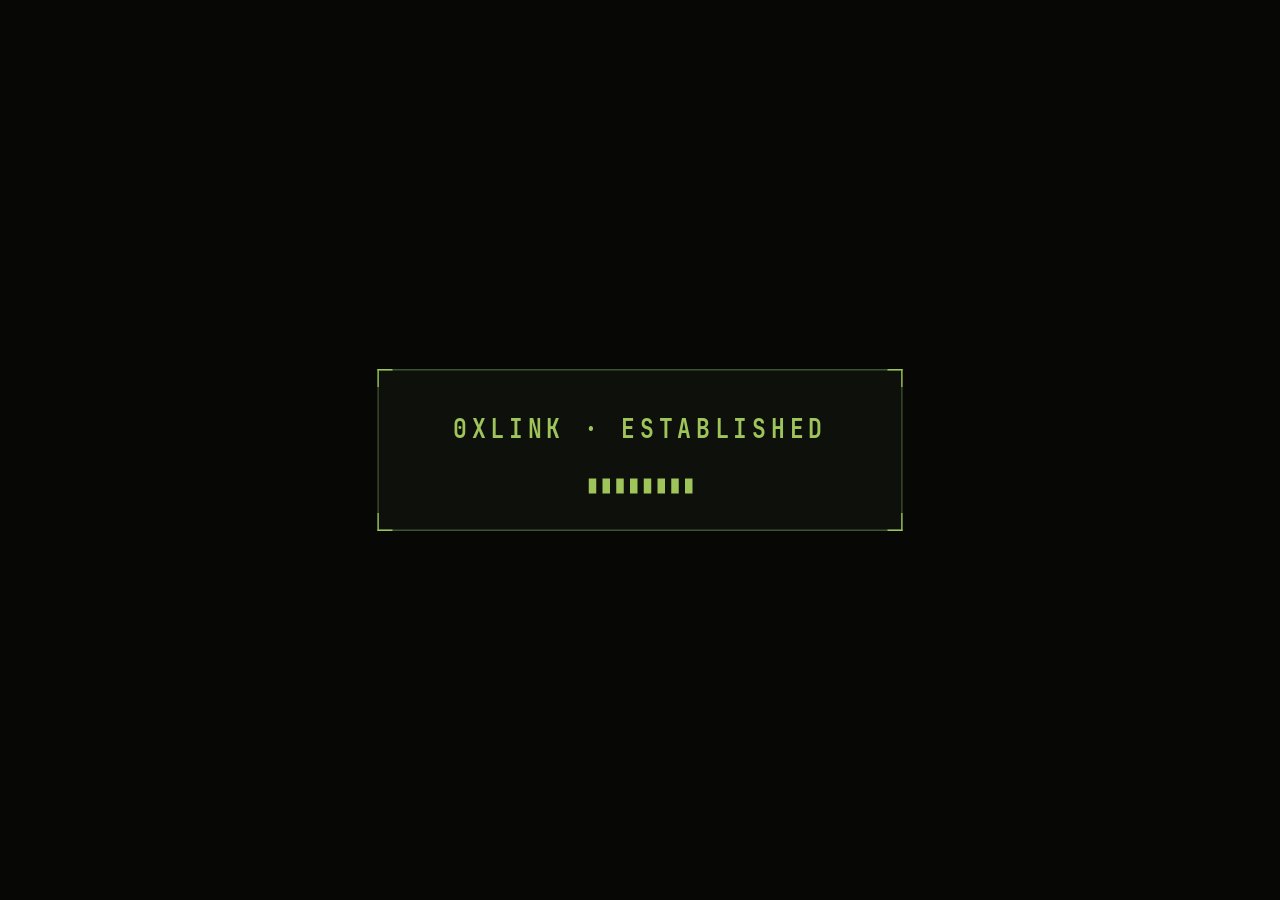
==== commit f123277a: "Add CRT cyberpunk HUD vibe and fix legacy /panel 404 Phosphor olive palette, scanlines, stepped char" ====
--- a/frontend/index.html
+++ b/frontend/index.html
@@ -4,17 +4,19 @@
   <meta charset="utf-8">
   <title>OUTER HAVEN HUB</title>
   <meta name="viewport" content="width=device-width, initial-scale=1, maximum-scale=1, user-scalable=no">
-  <link rel="stylesheet" href="style.css?v=layout-fix2">
+  <link rel="stylesheet" href="style.css?v=cyber2">
+  <link rel="stylesheet" href="theme-wall.css?v=cyber2">
+  <link rel="stylesheet" href="theme-deck.css?v=cyber2">
 </head>
 <body>
-  <div class="shell">
+  <div class="shell" id="shell" data-theme="hud">
     <div id="boot-splash" class="boot-splash" aria-live="polite">
       <div class="boot-frame">
         <div class="boot-corner tl" aria-hidden="true"></div>
         <div class="boot-corner tr" aria-hidden="true"></div>
         <div class="boot-corner bl" aria-hidden="true"></div>
         <div class="boot-corner br" aria-hidden="true"></div>
-        <div class="boot-label" id="boot-label">CONNECTING…</div>
+        <div class="boot-label" id="boot-label">0xLINK · CONNECTING</div>
         <div class="boot-bars" aria-hidden="true">
           <span></span><span></span><span></span><span></span><span></span>
           <span></span><span></span><span></span>
@@ -22,63 +24,88 @@
       </div>
     </div>
 
-    <div class="corner tl" aria-hidden="true"></div>
-    <div class="corner tr" aria-hidden="true"></div>
-    <div class="corner bl" aria-hidden="true"></div>
-    <div class="corner br" aria-hidden="true"></div>
-
-    <header class="topbar">
-      <div class="brand-lockup">
-        <img class="emblem" src="assets/oh-emblem.png" width="340" height="280" alt="Outer Haven">
-        <div class="brand-block">
-          <div class="brand">OUTER HAVEN</div>
-          <div class="brand-sub">MOTHER_BASE</div>
-        </div>
-      </div>
-      <div class="spacer"></div>
-      <div id="toast" class="toast" hidden></div>
-      <div class="clock">
-        <div class="clock-time" id="clock-time">--:--:--</div>
-        <div class="clock-date" id="clock-date"></div>
-      </div>
-      <div class="badge" id="overall">···</div>
-    </header>
-
-    <div class="rule" aria-hidden="true"></div>
-
-    <!-- 4 roomy tabs — hash #hub #net #host #apps (old hashes redirect) -->
-    <nav class="page-nav" id="page-nav" role="tablist" aria-label="Pages">
-      <button type="button" class="page-tab is-active" role="tab" data-page="hub" aria-selected="true">Home</button>
-      <button type="button" class="page-tab" role="tab" data-page="net" aria-selected="false">Net</button>
-      <button type="button" class="page-tab" role="tab" data-page="host" aria-selected="false">Host</button>
-      <button type="button" class="page-tab" role="tab" data-page="apps" aria-selected="false">Apps</button>
+    <nav class="side-nav" id="side-nav" role="tablist" aria-label="Pages">
+      <button type="button" class="side-tab is-active" role="tab" data-page="hub" aria-selected="true">
+        <span class="side-tab-icon" aria-hidden="true">◆</span>
+        <span>Home</span>
+      </button>
+      <button type="button" class="side-tab" role="tab" data-page="net" aria-selected="false">
+        <span class="side-tab-icon" aria-hidden="true">◎</span>
+        <span>Net</span>
+      </button>
+      <button type="button" class="side-tab" role="tab" data-page="host" aria-selected="false">
+        <span class="side-tab-icon" aria-hidden="true">▣</span>
+        <span>Host</span>
+      </button>
+      <button type="button" class="side-tab" role="tab" data-page="apps" aria-selected="false">
+        <span class="side-tab-icon" aria-hidden="true">▤</span>
+        <span>Apps</span>
+      </button>
     </nav>
 
-    <main id="view-hub" class="view is-active" data-page="hub" aria-live="polite">
-      <div id="dashboard-grid"></div>
-    </main>
+    <div class="shell-main">
+      <div class="corner tl" aria-hidden="true"></div>
+      <div class="corner tr" aria-hidden="true"></div>
+      <div class="corner bl" aria-hidden="true"></div>
+      <div class="corner br" aria-hidden="true"></div>
 
-    <main id="view-net" class="view" data-page="net" hidden aria-live="polite">
-      <div id="net-grid" class="page-grid page-grid--net"></div>
-    </main>
+      <header class="topbar">
+        <div class="brand-lockup">
+          <img class="emblem" src="assets/oh-emblem.png" width="340" height="280" alt="Outer Haven">
+          <div class="brand-block">
+            <div class="brand">OUTER HAVEN</div>
+            <div class="brand-sub">0xMOTHER_BASE</div>
+          </div>
+        </div>
+        <div class="spacer"></div>
+        <div id="toast" class="toast" hidden></div>
+        <button type="button" class="theme-switch" id="theme-switch" title="Cycle HUD → Wall → Deck">HUD</button>
+        <div class="clock">
+          <div class="clock-time" id="clock-time">--:--:--</div>
+          <div class="clock-date" id="clock-date"></div>
+        </div>
+        <div class="badge" id="overall">···</div>
+      </header>
 
-    <main id="view-host" class="view" data-page="host" hidden aria-live="polite">
-      <div id="host-grid" class="page-grid page-grid--host"></div>
-    </main>
+      <div class="rule" aria-hidden="true"></div>
 
-    <main id="view-apps" class="view" data-page="apps" hidden aria-live="polite">
-      <div id="apps-grid" class="page-grid page-grid--apps"></div>
-    </main>
+      <nav class="page-nav page-nav--top" id="page-nav" role="tablist" aria-label="Pages">
+        <button type="button" class="page-tab is-active" role="tab" data-page="hub" aria-selected="true">Home</button>
+        <button type="button" class="page-tab" role="tab" data-page="net" aria-selected="false">Net</button>
+        <button type="button" class="page-tab" role="tab" data-page="host" aria-selected="false">Host</button>
+        <button type="button" class="page-tab" role="tab" data-page="apps" aria-selected="false">Apps</button>
+      </nav>
 
-    <footer class="foot">
-      <span id="foot-uptime">UP —</span>
-      <span class="foot-sep">·</span>
-      <span id="foot-mode">LIVE</span>
-      <span class="foot-sep">·</span>
-      <span id="foot-page">Home</span>
-    </footer>
+      <main id="view-hub" class="view is-active" data-page="hub" aria-live="polite">
+        <div id="dashboard-grid"></div>
+      </main>
+
+      <main id="view-net" class="view" data-page="net" hidden aria-live="polite">
+        <div id="net-grid" class="page-grid page-grid--net"></div>
+      </main>
+
+      <main id="view-host" class="view" data-page="host" hidden aria-live="polite">
+        <div id="host-grid" class="page-grid page-grid--host"></div>
+      </main>
+
+      <main id="view-apps" class="view" data-page="apps" hidden aria-live="polite">
+        <div id="apps-grid" class="page-grid page-grid--apps"></div>
+      </main>
+
+      <footer class="foot">
+        <span class="foot-tag">0xOH</span>
+        <span class="foot-sep">·</span>
+        <span id="foot-uptime">UP —</span>
+        <span class="foot-sep">·</span>
+        <span id="foot-mode">LIVE</span>
+        <span class="foot-sep">·</span>
+        <span id="foot-page">Home</span>
+        <span class="foot-sep">·</span>
+        <span class="foot-tag foot-tag--pulse">STREAM</span>
+      </footer>
+    </div>
   </div>
 
-  <script src="app.js?v=layout-fix2"></script>
+  <script src="app.js?v=cyber2"></script>
 </body>
 </html>
--- a/frontend/style.css
+++ b/frontend/style.css
@@ -32,25 +32,26 @@
 }
 
 :root {
-  /* Paleta MGS/NieR — ciepły grafit + oliwkowy akcent (bez fosforu) */
-  --bg: #0b0b0a;
-  --panel: #121211;
-  --panel-2: #181816;
-  --line: #2e2e2a;
-  --line-hi: #4a4a42;
-  --text: #c8c4b8;
-  --text-dim: #6e6a60;
-  --text-hi: #e8e4d8;
-  --accent: #8f9a63;
-  --warn: #b8953a;
-  --error: #a84a45;
-  --ok: #7a8f55;
-  --muted: #5a5850;
+  /* Cyberpunk terminal × MGS — fosforowy oliwkowy, bez fioletu / soft-glow */
+  --bg: #070806;
+  --panel: #0e100c;
+  --panel-2: #141810;
+  --line: #24301c;
+  --line-hi: #3d5230;
+  --text: #c6d4b4;
+  --text-dim: #5e6e4e;
+  --text-hi: #e8f2d8;
+  --accent: #9ec45a;
+  --warn: #c9a23a;
+  --error: #c45a4a;
+  --ok: #7fbf4a;
+  --muted: #556048;
   --font: "JB Nerd", "JetBrains Mono", "Cascadia Mono", "Consolas", monospace;
   --touch: 44px;
   /* Design canvas — gęstość HUD jak na panelu 1024×600 */
   --design-w: 1024px;
   --design-h: 600px;
+  --scan-opacity: 0.22;
 }
 
 *, *::before, *::after { box-sizing: border-box; }
@@ -96,6 +97,56 @@
   background: var(--bg);
   box-sizing: border-box;
   transform-origin: 0 0;
+  /* Twarde winiety CRT — bez blur/glow */
+  box-shadow: inset 0 0 0 1px var(--line);
+}
+
+/* Scanline HUD — powtarzalne twarde linie, nie soft vignette */
+.shell::before {
+  content: "";
+  position: absolute;
+  inset: 0;
+  z-index: 40;
+  pointer-events: none;
+  background: repeating-linear-gradient(
+    0deg,
+    transparent 0,
+    transparent 2px,
+    rgba(0, 0, 0, var(--scan-opacity)) 2px,
+    rgba(0, 0, 0, var(--scan-opacity)) 3px
+  );
+  opacity: 0.9;
+}
+
+/* Rzadki „frame tick” — sygnał że HUD żyje */
+.shell::after {
+  content: "";
+  position: absolute;
+  inset: 0;
+  z-index: 41;
+  pointer-events: none;
+  background: linear-gradient(
+    180deg,
+    transparent 0%,
+    rgba(158, 196, 90, 0.03) 50%,
+    transparent 100%
+  );
+  background-size: 100% 220%;
+  animation: crt-sweep 7s steps(28, end) infinite;
+}
+
+@keyframes crt-sweep {
+  0% { background-position: 0 -40%; }
+  100% { background-position: 0 140%; }
+}
+
+/* Main column (header + views + footer); side-nav is sibling in Wall theme. */
+.shell-main {
+  display: flex;
+  flex-direction: column;
+  flex: 1 1 auto;
+  min-height: 0;
+  min-width: 0;
 }
 
 .corner {
@@ -104,7 +155,13 @@
   height: 16px;
   border: 1px solid var(--accent);
   pointer-events: none;
-  opacity: 0.7;
+  opacity: 0.75;
+  animation: corner-tick 2.4s steps(2, end) infinite;
+}
+
+@keyframes corner-tick {
+  0%, 100% { opacity: 0.75; }
+  50% { opacity: 0.35; }
 }
 .corner.tl { top: 2px; left: 2px; border-right: 0; border-bottom: 0; }
 .corner.tr { top: 2px; right: 2px; border-left: 0; border-bottom: 0; }
@@ -173,6 +230,27 @@
 }
 
 .spacer { flex: 1; }
+
+/* Theme cycle — cyfrowy przełącznik HUD/Wall/Deck */
+.theme-switch {
+  min-height: var(--touch);
+  min-width: 64px;
+  margin: 0;
+  padding: 0 12px;
+  border: 1px solid var(--accent);
+  background: var(--panel);
+  color: var(--accent);
+  font-family: var(--font);
+  font-size: 12px;
+  font-weight: 700;
+  letter-spacing: 0.16em;
+  cursor: pointer;
+}
+
+.theme-switch:active {
+  background: var(--accent);
+  color: var(--bg);
+}
 
 .toast {
   max-width: 300px;
@@ -223,12 +301,30 @@
   color: var(--text-dim);
 }
 
-.badge[data-status="ok"] { color: var(--ok); border-color: var(--ok); }
-.badge[data-status="warning"] { color: var(--warn); border-color: var(--warn); }
+.badge[data-status="ok"] {
+  color: var(--ok);
+  border-color: var(--ok);
+  animation: badge-ok-tick 2.8s steps(2, end) infinite;
+}
+.badge[data-status="warning"] {
+  color: var(--warn);
+  border-color: var(--warn);
+  animation: badge-warn-tick 1.1s steps(2, end) infinite;
+}
 .badge[data-status="error"] {
   color: var(--error);
   border-color: var(--error);
   background: #1a1010;
+}
+
+@keyframes badge-ok-tick {
+  0%, 100% { opacity: 1; }
+  50% { opacity: 0.55; }
+}
+
+@keyframes badge-warn-tick {
+  0%, 100% { color: var(--warn); border-color: var(--warn); background: var(--panel); }
+  50% { color: var(--bg); border-color: var(--warn); background: var(--warn); }
 }
 
 /* Alert pulse — twardy blink ramki tylko przy ERROR (bez glow) */
@@ -1293,8 +1389,24 @@
 }
 
 .card[data-status="ok"]::before { background: var(--ok); }
-.card[data-status="warning"]::before { background: var(--warn); }
-.card[data-status="error"]::before { background: var(--error); }
+.card[data-status="warning"]::before {
+  background: var(--warn);
+  animation: strip-warn 1.2s steps(2, end) infinite;
+}
+.card[data-status="error"]::before {
+  background: var(--error);
+  animation: strip-error 0.7s steps(2, end) infinite;
+}
+
+@keyframes strip-warn {
+  0%, 100% { opacity: 1; }
+  50% { opacity: 0.25; }
+}
+
+@keyframes strip-error {
+  0%, 100% { opacity: 1; background: var(--error); }
+  50% { opacity: 1; background: var(--text-hi); }
+}
 
 .card-head {
   display: flex;
@@ -1417,8 +1529,8 @@
 /* Stała wysokość wykresu — Home overview cards */
 .card:not(.card--hero):not(.card--chart-focus) .chart-wrap {
   margin-top: auto;
-  flex: 0 0 124px;
-  height: 124px;
+  flex: 0 0 148px;
+  height: 148px;
   display: flex;
   flex-direction: column;
   padding-top: 5px;
@@ -1437,19 +1549,10 @@
   overflow: hidden;
 }
 
-.card:not(.card--hero):not(.card--chart-focus) .chart-legend-row {
-  width: auto;
-  flex: 0 0 auto;
-}
-
-.card:not(.card--hero):not(.card--chart-focus) .chart-legend-row .lg-name {
-  flex: 0 0 auto;
-}
-
 .card:not(.card--hero):not(.card--chart-focus) .chart {
-  flex: 0 0 98px;
-  height: 98px;
-  min-height: 98px;
+  flex: 0 0 120px;
+  height: 120px;
+  min-height: 120px;
 }
 
 /* Chart-focus cards (Host / VPN): chart MUST fill leftover height */
@@ -1811,27 +1914,50 @@
 }
 
 .chart-guide {
-  stroke: var(--line);
+  stroke: var(--line-hi);
   stroke-width: 1;
+  stroke-dasharray: 3 5;
   fill: none;
+  opacity: 0.55;
+}
+
+.chart-guide--v {
+  opacity: 0.28;
 }
 
 .chart-line {
   fill: none;
   stroke-linejoin: round;
-  stroke-linecap: round;
+  stroke-linecap: square;
   vector-effect: non-scaling-stroke;
-}
-
-.chart-line-muted { stroke: #7a7568; stroke-width: 1.75; }
-.chart-line-accent { stroke: var(--accent); stroke-width: 2.25; }
-.chart-line-warn { stroke: var(--warn); stroke-width: 2; }
-
-/* Słupki warstwowe (Pi-hole stacked_bar) — flat fill, bez glow. */
-.chart-bar { stroke: none; }
-.chart-bar--muted { fill: #7a7568; }
+  /* Draw-in jak strumień danych — krótkie, schodkowe (cyber, nie soft) */
+  animation: chart-draw 0.7s steps(12, end) both;
+}
+
+.chart-line-muted { stroke: #7a8f5a; stroke-width: 1.75; animation-delay: 0.08s; }
+.chart-line-accent { stroke: var(--accent); stroke-width: 2.4; }
+.chart-line-warn { stroke: var(--warn); stroke-width: 2; animation-delay: 0.14s; }
+
+@keyframes chart-draw {
+  from { stroke-dashoffset: 1; }
+  to { stroke-dashoffset: 0; }
+}
+
+/* Słupki warstwowe (Pi-hole stacked_bar) — flat fill + rise, bez glow. */
+.chart-bar {
+  stroke: none;
+  transform-box: fill-box;
+  transform-origin: center bottom;
+  animation: bar-rise 0.55s steps(8, end) both;
+}
+.chart-bar--muted { fill: #4a5c38; animation-delay: 0.06s; }
 .chart-bar--accent { fill: var(--accent); }
-.chart-bar--warn { fill: var(--warn); }
+.chart-bar--warn { fill: var(--warn); animation-delay: 0.1s; }
+
+@keyframes bar-rise {
+  from { transform: scaleY(0); }
+  to { transform: scaleY(1); }
+}
 
 /* ---------- actions ---------- */
 
@@ -1918,7 +2044,20 @@
 
 .foot-sep { color: var(--accent); opacity: 0.55; }
 
-#foot-mode { margin-left: auto; }
+.foot-tag {
+  color: var(--accent);
+  letter-spacing: 0.16em;
+}
+
+.foot-tag--pulse {
+  margin-left: auto;
+  animation: stream-tick 1.4s steps(2, end) infinite;
+}
+
+@keyframes stream-tick {
+  0%, 100% { opacity: 1; }
+  50% { opacity: 0.25; }
+}
 
 .empty-state {
   grid-column: 1 / -1;
@@ -1982,6 +2121,14 @@
   letter-spacing: 0.22em;
   color: var(--text-hi);
   text-transform: uppercase;
+  animation: boot-flicker 0.9s steps(2, end) 2;
+}
+
+@keyframes boot-flicker {
+  0%, 100% { opacity: 1; }
+  40% { opacity: 0.35; }
+  55% { opacity: 1; }
+  70% { opacity: 0.5; }
 }
 
 .boot-label.is-ok {
--- a/frontend/theme-wall.css
+++ b/frontend/theme-wall.css
@@ -0,0 +1,253 @@
+/* Wall theme — sidebar nav, status-first Home, charts on Net/Host only.
+   Enable: ?theme=wall on URL (see app.js initTheme). */
+
+.shell[data-theme="wall"] {
+  padding: 0;
+  display: grid;
+  grid-template-columns: 88px 1fr;
+  grid-template-rows: 1fr;
+  gap: 0;
+}
+
+.shell[data-theme="wall"] .corner {
+  display: none;
+}
+
+.shell[data-theme="wall"] .side-nav {
+  display: flex;
+}
+
+.shell[data-theme="wall"] .shell-main {
+  display: flex;
+  flex-direction: column;
+  min-width: 0;
+  min-height: 0;
+  padding: 8px 10px 6px;
+}
+
+.shell[data-theme="wall"] .page-nav--top {
+  display: none;
+}
+
+.shell[data-theme="wall"] .topbar {
+  height: 48px;
+  gap: 10px;
+}
+
+.shell[data-theme="wall"] .emblem {
+  height: 44px;
+}
+
+.shell[data-theme="wall"] .brand {
+  font-size: 13px;
+  letter-spacing: 0.14em;
+}
+
+.shell[data-theme="wall"] .brand-sub {
+  font-size: 10px;
+}
+
+.shell[data-theme="wall"] .rule {
+  margin: 4px 0 6px;
+}
+
+.shell[data-theme="wall"] .foot {
+  font-size: 11px;
+  padding-top: 4px;
+}
+
+/* Sidebar */
+.side-nav {
+  display: none;
+  flex-direction: column;
+  gap: 0;
+  background: var(--panel);
+  border-right: 1px solid var(--line-hi);
+  padding: 8px 0;
+}
+
+.side-tab {
+  flex: 1 1 0;
+  min-height: 72px;
+  margin: 0;
+  padding: 8px 4px;
+  border: 0;
+  border-bottom: 1px solid var(--line);
+  background: transparent;
+  color: var(--text-dim);
+  font-family: var(--font);
+  font-size: 11px;
+  font-weight: 700;
+  letter-spacing: 0.12em;
+  text-transform: uppercase;
+  cursor: pointer;
+  display: flex;
+  flex-direction: column;
+  align-items: center;
+  justify-content: center;
+  gap: 6px;
+  -webkit-tap-highlight-color: transparent;
+}
+
+.side-tab-icon {
+  font-size: 18px;
+  line-height: 1;
+  color: var(--text-dim);
+}
+
+.side-tab.is-active {
+  color: var(--accent);
+  background: var(--panel-2);
+  box-shadow: inset 3px 0 0 var(--accent);
+}
+
+.side-tab.is-active .side-tab-icon {
+  color: var(--accent);
+}
+
+/* Wall Home — status strip, no charts */
+.wall-home {
+  flex: 1;
+  min-height: 0;
+  display: flex;
+  flex-direction: column;
+  gap: 12px;
+}
+
+.wall-status-row {
+  display: grid;
+  grid-template-columns: repeat(4, 1fr);
+  gap: 10px;
+  flex: 0 0 auto;
+}
+
+.wall-stat {
+  padding: 14px 12px;
+  border: 1px solid var(--line);
+  background: var(--panel);
+  display: flex;
+  flex-direction: column;
+  gap: 6px;
+  min-height: 88px;
+}
+
+.wall-stat[data-status="ok"] {
+  border-left: 3px solid var(--ok);
+}
+.wall-stat[data-status="warning"] {
+  border-left: 3px solid var(--warn);
+}
+.wall-stat[data-status="error"] {
+  border-left: 3px solid var(--error);
+}
+
+.wall-stat-label {
+  font-size: 11px;
+  letter-spacing: 0.16em;
+  color: var(--text-dim);
+  text-transform: uppercase;
+}
+
+.wall-stat-value {
+  font-size: 28px;
+  font-weight: 700;
+  color: var(--text-hi);
+  line-height: 1.1;
+}
+
+.wall-stat-unit {
+  font-size: 16px;
+  color: var(--text-dim);
+  margin-left: 1px;
+}
+
+.wall-stat-sub {
+  font-size: 12px;
+  color: var(--text-dim);
+  letter-spacing: 0.06em;
+}
+
+.wall-hint {
+  flex: 1;
+  display: flex;
+  align-items: center;
+  justify-content: center;
+  border: 1px dashed var(--line-hi);
+  color: var(--text-dim);
+  font-size: 13px;
+  letter-spacing: 0.08em;
+  text-align: center;
+  padding: 20px;
+}
+
+.wall-stat[data-jump] {
+  cursor: pointer;
+}
+
+.wall-stat[data-jump]:active {
+  background: var(--panel-2);
+}
+
+/* Wall Net — single full-height Pi-hole */
+.shell[data-theme="wall"] .page-grid--net {
+  grid-template-rows: 1fr;
+}
+
+.shell[data-theme="wall"] .page-slot--vpn {
+  display: none;
+}
+
+.shell[data-theme="wall"] .page-slot--ads .card--hero {
+  grid-column: 1;
+}
+
+.shell[data-theme="wall"] .page-slot--ads .card-body--hero {
+  min-height: 380px;
+}
+
+.shell[data-theme="wall"] .hero-right .chart-wrap--tall .chart {
+  min-height: 280px;
+}
+
+/* Wall Host — taller charts */
+.shell[data-theme="wall"] .page-grid--host {
+  gap: 12px;
+}
+
+.shell[data-theme="wall"] .card--chart-focus .focus-chart .chart {
+  min-height: 200px !important;
+}
+
+/* Wall Apps — 2 cols, bigger touch targets */
+.shell[data-theme="wall"] .apps-featured--six {
+  grid-template-columns: repeat(2, 1fr);
+  grid-template-rows: repeat(3, 1fr);
+  gap: 14px;
+}
+
+.shell[data-theme="wall"] .svc-tile--lg {
+  min-height: 100px;
+}
+
+.shell[data-theme="wall"] .mc-hero-state {
+  font-size: 56px;
+}
+
+.theme-switch {
+  font-size: 10px;
+  letter-spacing: 0.14em;
+  color: var(--accent);
+  text-transform: uppercase;
+  cursor: pointer;
+  padding: 2px 8px;
+  border: 1px solid var(--accent);
+  background: var(--panel);
+  font-family: var(--font);
+  margin-left: 8px;
+  min-height: 36px;
+}
+
+.theme-switch:active {
+  background: var(--accent);
+  color: var(--bg);
+}
--- a/frontend/theme-deck.css
+++ b/frontend/theme-deck.css
@@ -0,0 +1,158 @@
+/* Deck theme — bottom dock nav, 2×2 launch tiles on Home.
+   Enable: ?theme=deck (cycle via theme button in header). */
+
+.shell[data-theme="deck"] {
+  padding: 6px 10px 0;
+}
+
+.shell[data-theme="deck"] .corner {
+  display: none;
+}
+
+.shell[data-theme="deck"] .side-nav {
+  display: none;
+}
+
+.shell[data-theme="deck"] .topbar {
+  height: 44px;
+}
+
+.shell[data-theme="deck"] .emblem {
+  height: 40px;
+}
+
+.shell[data-theme="deck"] .brand {
+  font-size: 12px;
+}
+
+.shell[data-theme="deck"] .rule {
+  margin: 2px 0 4px;
+}
+
+/* Dock at bottom — tabs grow upward */
+.shell[data-theme="deck"] .shell-main {
+  padding-bottom: 0;
+}
+
+.shell[data-theme="deck"] .page-nav--top {
+  order: 10;
+  margin-top: auto;
+  flex-shrink: 0;
+  border-top: 1px solid var(--line-hi);
+  border-bottom: 0;
+  min-height: 52px;
+}
+
+.shell[data-theme="deck"] .page-tab {
+  min-height: 52px;
+  font-size: 12px;
+  letter-spacing: 0.14em;
+  border-bottom: 0;
+  border-right: 1px solid var(--line);
+}
+
+.shell[data-theme="deck"] .page-tab.is-active {
+  border-bottom: 0;
+  border-top: 3px solid var(--accent);
+  padding-top: 0;
+}
+
+.shell[data-theme="deck"] .foot {
+  order: 11;
+  padding: 2px 0 4px;
+  font-size: 10px;
+}
+
+/* Deck Home — big launch tiles */
+.deck-home {
+  flex: 1;
+  min-height: 0;
+  display: flex;
+  flex-direction: column;
+  gap: 10px;
+}
+
+.deck-launch {
+  flex: 1;
+  min-height: 0;
+  display: grid;
+  grid-template-columns: 1fr 1fr;
+  grid-template-rows: 1fr 1fr;
+  gap: 12px;
+}
+
+.deck-tile {
+  margin: 0;
+  padding: 16px 14px;
+  border: 1px solid var(--line);
+  background: var(--panel);
+  color: var(--text);
+  font-family: var(--font);
+  text-align: left;
+  cursor: pointer;
+  display: flex;
+  flex-direction: column;
+  justify-content: space-between;
+  gap: 8px;
+  min-height: 0;
+  -webkit-tap-highlight-color: transparent;
+}
+
+.deck-tile[data-status="ok"] {
+  border-left: 4px solid var(--ok);
+}
+.deck-tile[data-status="warning"] {
+  border-left: 4px solid var(--warn);
+}
+.deck-tile[data-status="error"] {
+  border-left: 4px solid var(--error);
+}
+
+.deck-tile:active {
+  background: var(--panel-2);
+}
+
+.deck-tile-label {
+  font-size: 11px;
+  letter-spacing: 0.18em;
+  color: var(--text-dim);
+  text-transform: uppercase;
+}
+
+.deck-tile-value {
+  font-size: 36px;
+  font-weight: 700;
+  color: var(--text-hi);
+  line-height: 1;
+}
+
+.deck-tile-sub {
+  font-size: 12px;
+  color: var(--text-dim);
+  letter-spacing: 0.06em;
+}
+
+.deck-tile-hint {
+  font-size: 10px;
+  letter-spacing: 0.12em;
+  color: var(--accent);
+  text-transform: uppercase;
+}
+
+/* Deck — charts get more vertical space */
+.shell[data-theme="deck"] .page-grid--net {
+  grid-template-rows: 1fr;
+}
+
+.shell[data-theme="deck"] .page-slot--vpn {
+  display: none;
+}
+
+.shell[data-theme="deck"] .card--chart-focus .focus-chart .chart {
+  min-height: 220px !important;
+}
+
+.shell[data-theme="deck"] .apps-featured--six {
+  grid-template-columns: repeat(3, 1fr);
+  grid-template-rows: repeat(2, 1fr);
+}
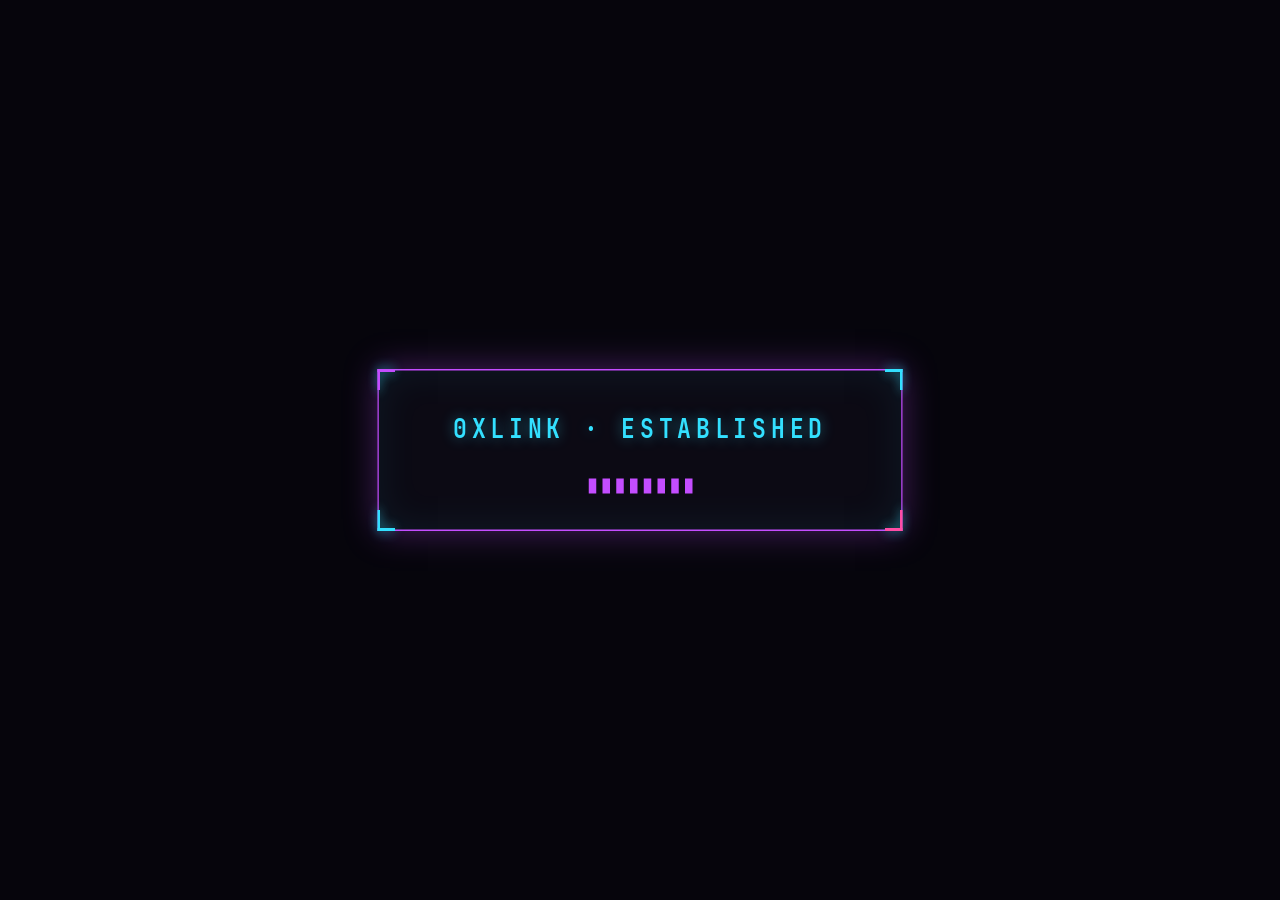
==== commit d3fc3ccb: "Neon magenta/cyan HUD and Pi HDMI no-signal guide Owner-requested flashier cyberpunk: purple/pink/cy" ====
--- a/frontend/index.html
+++ b/frontend/index.html
@@ -4,9 +4,9 @@
   <meta charset="utf-8">
   <title>OUTER HAVEN HUB</title>
   <meta name="viewport" content="width=device-width, initial-scale=1, maximum-scale=1, user-scalable=no">
-  <link rel="stylesheet" href="style.css?v=cyber2">
-  <link rel="stylesheet" href="theme-wall.css?v=cyber2">
-  <link rel="stylesheet" href="theme-deck.css?v=cyber2">
+  <link rel="stylesheet" href="style.css?v=neon1">
+  <link rel="stylesheet" href="theme-wall.css?v=neon1">
+  <link rel="stylesheet" href="theme-deck.css?v=neon1">
 </head>
 <body>
   <div class="shell" id="shell" data-theme="hud">
@@ -106,6 +106,6 @@
     </div>
   </div>
 
-  <script src="app.js?v=cyber2"></script>
+  <script src="app.js?v=neon1"></script>
 </body>
 </html>
--- a/frontend/style.css
+++ b/frontend/style.css
@@ -1,6 +1,7 @@
 /* Outer Haven Hub — stały canvas 1024×600 + scale do viewportu
-   Cyberpunk × MGS/NieR: flat HUD, nerd mono wszędzie.
-   Zakaz: soft gradienty tła, jasne glowy, zaokrąglone „AI cards”.
+   NEON CYBERPUNK (jawne odstępstwo od oliwkowego MGS/NieR — prośba ownera):
+   fiolet / magenta / cyan, scanlines, kontrolowane glowy, dużo motion.
+   Nadal: twarde krawędzie, mono, bez glassmorphism / emoji / AI-cards.
 
    Layout: gęsty HUD projektowany na 1024×600. JS skaluje .shell
    non-uniform (scaleX/scaleY) do innerWidth×innerHeight — pełne wypełnienie
@@ -32,26 +33,31 @@
 }
 
 :root {
-  /* Cyberpunk terminal × MGS — fosforowy oliwkowy, bez fioletu / soft-glow */
-  --bg: #070806;
-  --panel: #0e100c;
-  --panel-2: #141810;
-  --line: #24301c;
-  --line-hi: #3d5230;
-  --text: #c6d4b4;
-  --text-dim: #5e6e4e;
-  --text-hi: #e8f2d8;
-  --accent: #9ec45a;
-  --warn: #c9a23a;
-  --error: #c45a4a;
-  --ok: #7fbf4a;
-  --muted: #556048;
+  /* Neon cyber — fiolet / magenta / cyan (odstępstwo od oliwki w .cursorrules) */
+  --bg: #06050c;
+  --panel: #0c0a14;
+  --panel-2: #14101e;
+  --line: #2a1f3d;
+  --line-hi: #5a3d7a;
+  --text: #d4c8e8;
+  --text-dim: #7a6a92;
+  --text-hi: #f2e8ff;
+  --accent: #c44dff;          /* fiolet / magenta */
+  --accent-2: #33e0ff;        /* cyan */
+  --accent-pink: #ff4da6;     /* róż */
+  --warn: #ffb84d;
+  --error: #ff4d6a;
+  --ok: #3dffb0;
+  --muted: #5a4a72;
+  --glow-accent: 0 0 10px rgba(196, 77, 255, 0.55);
+  --glow-cyan: 0 0 10px rgba(51, 224, 255, 0.45);
+  --glow-pink: 0 0 10px rgba(255, 77, 166, 0.45);
   --font: "JB Nerd", "JetBrains Mono", "Cascadia Mono", "Consolas", monospace;
   --touch: 44px;
   /* Design canvas — gęstość HUD jak na panelu 1024×600 */
   --design-w: 1024px;
   --design-h: 600px;
-  --scan-opacity: 0.22;
+  --scan-opacity: 0.28;
 }
 
 *, *::before, *::after { box-sizing: border-box; }
@@ -94,31 +100,56 @@
   padding: 8px 10px 6px;
   display: flex;
   flex-direction: column;
-  background: var(--bg);
+  /* Lekki radial neon pod spodem — efektywniejsze niż flat oliwkowy */
+  background:
+    radial-gradient(ellipse 80% 60% at 50% -10%, rgba(196, 77, 255, 0.14), transparent 55%),
+    radial-gradient(ellipse 50% 40% at 100% 100%, rgba(51, 224, 255, 0.08), transparent 50%),
+    var(--bg);
   box-sizing: border-box;
   transform-origin: 0 0;
-  /* Twarde winiety CRT — bez blur/glow */
-  box-shadow: inset 0 0 0 1px var(--line);
-}
-
-/* Scanline HUD — powtarzalne twarde linie, nie soft vignette */
+  box-shadow:
+    inset 0 0 0 1px var(--line-hi),
+    inset 0 0 40px rgba(196, 77, 255, 0.08);
+  animation: shell-breathe 4.5s ease-in-out infinite;
+}
+
+@keyframes shell-breathe {
+  0%, 100% { box-shadow: inset 0 0 0 1px var(--line-hi), inset 0 0 40px rgba(196, 77, 255, 0.08); }
+  50% { box-shadow: inset 0 0 0 1px var(--accent), inset 0 0 55px rgba(51, 224, 255, 0.12); }
+}
+
+/* Scanline HUD + RGB fringe */
 .shell::before {
   content: "";
   position: absolute;
   inset: 0;
   z-index: 40;
   pointer-events: none;
-  background: repeating-linear-gradient(
-    0deg,
-    transparent 0,
-    transparent 2px,
-    rgba(0, 0, 0, var(--scan-opacity)) 2px,
-    rgba(0, 0, 0, var(--scan-opacity)) 3px
-  );
-  opacity: 0.9;
-}
-
-/* Rzadki „frame tick” — sygnał że HUD żyje */
+  background:
+    repeating-linear-gradient(
+      0deg,
+      transparent 0,
+      transparent 2px,
+      rgba(0, 0, 0, var(--scan-opacity)) 2px,
+      rgba(0, 0, 0, var(--scan-opacity)) 3px
+    ),
+    repeating-linear-gradient(
+      90deg,
+      rgba(255, 77, 166, 0.03) 0,
+      transparent 1px,
+      rgba(51, 224, 255, 0.03) 2px,
+      transparent 3px
+    );
+  opacity: 0.95;
+  animation: scan-flicker 3.2s steps(2, end) infinite;
+}
+
+@keyframes scan-flicker {
+  0%, 100% { opacity: 0.95; }
+  50% { opacity: 0.72; }
+}
+
+/* Magenta→cyan sweep — HUD „żyje” */
 .shell::after {
   content: "";
   position: absolute;
@@ -128,16 +159,18 @@
   background: linear-gradient(
     180deg,
     transparent 0%,
-    rgba(158, 196, 90, 0.03) 50%,
+    rgba(196, 77, 255, 0.07) 45%,
+    rgba(51, 224, 255, 0.06) 55%,
     transparent 100%
   );
-  background-size: 100% 220%;
-  animation: crt-sweep 7s steps(28, end) infinite;
+  background-size: 100% 180%;
+  animation: crt-sweep 4.5s linear infinite;
+  mix-blend-mode: screen;
 }
 
 @keyframes crt-sweep {
-  0% { background-position: 0 -40%; }
-  100% { background-position: 0 140%; }
+  0% { background-position: 0 -30%; }
+  100% { background-position: 0 130%; }
 }
 
 /* Main column (header + views + footer); side-nav is sibling in Wall theme. */
@@ -151,16 +184,25 @@
 
 .corner {
   position: absolute;
-  width: 16px;
-  height: 16px;
-  border: 1px solid var(--accent);
+  width: 18px;
+  height: 18px;
+  border: 2px solid var(--accent);
   pointer-events: none;
-  opacity: 0.75;
-  animation: corner-tick 2.4s steps(2, end) infinite;
-}
-
-@keyframes corner-tick {
-  0%, 100% { opacity: 0.75; }
+  opacity: 0.9;
+  z-index: 5;
+  animation: corner-neon 1.6s steps(2, end) infinite;
+  filter: drop-shadow(0 0 4px rgba(196, 77, 255, 0.8));
+}
+
+.corner.tr,
+.corner.bl {
+  border-color: var(--accent-2);
+  filter: drop-shadow(0 0 4px rgba(51, 224, 255, 0.8));
+  animation-delay: 0.4s;
+}
+
+@keyframes corner-neon {
+  0%, 100% { opacity: 1; }
   50% { opacity: 0.35; }
 }
 .corner.tl { top: 2px; left: 2px; border-right: 0; border-bottom: 0; }
@@ -212,20 +254,50 @@
   letter-spacing: 0.2em;
   color: var(--text-hi);
   text-indent: 0.05em; /* optyczne wyrównanie przy letter-spacing */
+  text-shadow:
+    0 0 8px rgba(196, 77, 255, 0.55),
+    2px 0 0 rgba(255, 77, 166, 0.35),
+    -2px 0 0 rgba(51, 224, 255, 0.35);
+  animation: brand-glitch 5s steps(1, end) infinite;
+}
+
+@keyframes brand-glitch {
+  0%, 92%, 100% {
+    text-shadow:
+      0 0 8px rgba(196, 77, 255, 0.55),
+      2px 0 0 rgba(255, 77, 166, 0.35),
+      -2px 0 0 rgba(51, 224, 255, 0.35);
+    transform: none;
+  }
+  93% {
+    text-shadow:
+      0 0 12px rgba(51, 224, 255, 0.7),
+      -3px 0 0 rgba(255, 77, 166, 0.7),
+      3px 0 0 rgba(196, 77, 255, 0.7);
+    transform: translateX(1px);
+  }
+  95% {
+    text-shadow:
+      0 0 8px rgba(255, 77, 166, 0.6),
+      4px 0 0 rgba(51, 224, 255, 0.5),
+      -4px 0 0 rgba(196, 77, 255, 0.5);
+    transform: translateX(-1px);
+  }
 }
 
 .brand-sub {
   font-size: 12px;
   font-weight: 500;
   letter-spacing: 0.28em;
-  color: var(--text-dim);
+  color: var(--accent-2);
   text-transform: uppercase;
+  text-shadow: var(--glow-cyan);
 }
 
 .brand-sub::before {
   content: "//";
   margin-right: 0.55em;
-  color: var(--accent);
+  color: var(--accent-pink);
   letter-spacing: 0.08em;
 }
 
@@ -245,11 +317,18 @@
   font-weight: 700;
   letter-spacing: 0.16em;
   cursor: pointer;
+  box-shadow: var(--glow-accent);
+  animation: neon-border-pulse 2.2s ease-in-out infinite;
 }
 
 .theme-switch:active {
   background: var(--accent);
   color: var(--bg);
+}
+
+@keyframes neon-border-pulse {
+  0%, 100% { box-shadow: 0 0 6px rgba(196, 77, 255, 0.4); }
+  50% { box-shadow: 0 0 14px rgba(51, 224, 255, 0.55); }
 }
 
 .toast {
@@ -278,8 +357,15 @@
   font-size: 24px;
   font-weight: 700;
   letter-spacing: 0.04em;
-  color: var(--text-hi);
+  color: var(--accent-2);
   font-variant-numeric: tabular-nums;
+  text-shadow: var(--glow-cyan);
+  animation: clock-tick 1s steps(1, end) infinite;
+}
+
+@keyframes clock-tick {
+  0%, 49% { opacity: 1; }
+  50%, 100% { opacity: 0.82; }
 }
 
 .clock-date {
@@ -304,22 +390,25 @@
 .badge[data-status="ok"] {
   color: var(--ok);
   border-color: var(--ok);
-  animation: badge-ok-tick 2.8s steps(2, end) infinite;
+  box-shadow: 0 0 10px rgba(61, 255, 176, 0.45);
+  animation: badge-ok-tick 2s ease-in-out infinite;
 }
 .badge[data-status="warning"] {
   color: var(--warn);
   border-color: var(--warn);
-  animation: badge-warn-tick 1.1s steps(2, end) infinite;
+  box-shadow: 0 0 12px rgba(255, 184, 77, 0.5);
+  animation: badge-warn-tick 0.9s steps(2, end) infinite;
 }
 .badge[data-status="error"] {
   color: var(--error);
   border-color: var(--error);
-  background: #1a1010;
+  background: #1a0810;
+  box-shadow: 0 0 14px rgba(255, 77, 106, 0.55);
 }
 
 @keyframes badge-ok-tick {
-  0%, 100% { opacity: 1; }
-  50% { opacity: 0.55; }
+  0%, 100% { box-shadow: 0 0 8px rgba(61, 255, 176, 0.35); }
+  50% { box-shadow: 0 0 16px rgba(61, 255, 176, 0.7); }
 }
 
 @keyframes badge-warn-tick {
@@ -346,10 +435,25 @@
 }
 
 .rule {
-  height: 1px;
+  height: 2px;
   margin: 4px 0 6px;
-  background: var(--line);
+  background: linear-gradient(
+    90deg,
+    transparent 0%,
+    var(--accent) 20%,
+    var(--accent-2) 50%,
+    var(--accent-pink) 80%,
+    transparent 100%
+  );
   flex-shrink: 0;
+  box-shadow: 0 0 8px rgba(196, 77, 255, 0.35);
+  animation: rule-flow 2.8s linear infinite;
+  background-size: 200% 100%;
+}
+
+@keyframes rule-flow {
+  0% { background-position: 0% 0; }
+  100% { background-position: 200% 0; }
 }
 
 /* ---------- page nav (dense: HUB DNS NET DISK SYS SVC MEDIA) ---------- */
@@ -400,6 +504,7 @@
 .page-tab:active { background: var(--panel-2); }
 
 .page-tab.is-active {
+  box-shadow: inset 0 -2px 0 var(--accent), 0 0 12px rgba(196, 77, 255, 0.25);
   color: var(--accent);
   background: var(--panel-2);
   border-bottom: 3px solid var(--accent);
@@ -997,9 +1102,13 @@
   flex-direction: column;
   min-height: 0;
   padding: 10px 11px 8px;
-  background: var(--panel);
-  border: 1px solid var(--line);
+  background:
+    linear-gradient(135deg, rgba(196, 77, 255, 0.06), transparent 40%),
+    var(--panel);
+  border: 1px solid var(--line-hi);
   overflow: hidden;
+  box-shadow: 0 0 0 1px rgba(196, 77, 255, 0.08), 0 0 18px rgba(51, 224, 255, 0.04);
+  /* Bez card-enter: poll co ~5 s przebudowuje DOM — wejście karty męczyłoby oczy */
 }
 
 /* Karta hero (Pi-hole) — pełna szerokość; liczby | wykres bok obok */
@@ -1388,14 +1497,19 @@
   background: var(--line-hi);
 }
 
-.card[data-status="ok"]::before { background: var(--ok); }
+.card[data-status="ok"]::before {
+  background: var(--ok);
+  box-shadow: 0 0 8px rgba(61, 255, 176, 0.7);
+}
 .card[data-status="warning"]::before {
   background: var(--warn);
   animation: strip-warn 1.2s steps(2, end) infinite;
+  box-shadow: 0 0 8px rgba(255, 184, 77, 0.7);
 }
 .card[data-status="error"]::before {
   background: var(--error);
   animation: strip-error 0.7s steps(2, end) infinite;
+  box-shadow: 0 0 10px rgba(255, 77, 106, 0.8);
 }
 
 @keyframes strip-warn {
@@ -1897,8 +2011,11 @@
 .chart {
   height: 52px;
   min-height: 52px;
-  background: #0a0a09;
-  border: 1px solid var(--line);
+  background:
+    radial-gradient(ellipse at 50% 100%, rgba(196, 77, 255, 0.12), transparent 55%),
+    #08060f;
+  border: 1px solid var(--line-hi);
+  box-shadow: inset 0 0 12px rgba(51, 224, 255, 0.06);
 }
 
 .chart-wrap--wide .chart {
@@ -1930,29 +2047,46 @@
   stroke-linejoin: round;
   stroke-linecap: square;
   vector-effect: non-scaling-stroke;
-  /* Draw-in jak strumień danych — krótkie, schodkowe (cyber, nie soft) */
-  animation: chart-draw 0.7s steps(12, end) both;
-}
-
-.chart-line-muted { stroke: #7a8f5a; stroke-width: 1.75; animation-delay: 0.08s; }
-.chart-line-accent { stroke: var(--accent); stroke-width: 2.4; }
-.chart-line-warn { stroke: var(--warn); stroke-width: 2; animation-delay: 0.14s; }
+  /* Draw-in + lekki pulse po narysowaniu */
+  animation:
+    chart-draw 0.75s steps(14, end) both,
+    chart-glow 2.4s ease-in-out 0.75s infinite;
+  filter: drop-shadow(0 0 3px currentColor);
+}
+
+.chart-line-muted {
+  stroke: var(--accent-2);
+  stroke-width: 1.75;
+  animation-delay: 0.08s, 0.83s;
+  opacity: 0.75;
+}
+.chart-line-accent { stroke: var(--accent); stroke-width: 2.6; }
+.chart-line-warn {
+  stroke: var(--accent-pink);
+  stroke-width: 2.1;
+  animation-delay: 0.14s, 0.89s;
+}
 
 @keyframes chart-draw {
   from { stroke-dashoffset: 1; }
   to { stroke-dashoffset: 0; }
 }
 
-/* Słupki warstwowe (Pi-hole stacked_bar) — flat fill + rise, bez glow. */
+@keyframes chart-glow {
+  0%, 100% { filter: drop-shadow(0 0 2px currentColor); opacity: 0.9; }
+  50% { filter: drop-shadow(0 0 6px currentColor); opacity: 1; }
+}
+
+/* Słupki warstwowe — cyan/magenta rise */
 .chart-bar {
   stroke: none;
   transform-box: fill-box;
   transform-origin: center bottom;
   animation: bar-rise 0.55s steps(8, end) both;
 }
-.chart-bar--muted { fill: #4a5c38; animation-delay: 0.06s; }
+.chart-bar--muted { fill: rgba(51, 224, 255, 0.35); animation-delay: 0.06s; }
 .chart-bar--accent { fill: var(--accent); }
-.chart-bar--warn { fill: var(--warn); animation-delay: 0.1s; }
+.chart-bar--warn { fill: var(--accent-pink); animation-delay: 0.1s; }
 
 @keyframes bar-rise {
   from { transform: scaleY(0); }
@@ -2047,16 +2181,19 @@
 .foot-tag {
   color: var(--accent);
   letter-spacing: 0.16em;
+  text-shadow: var(--glow-accent);
 }
 
 .foot-tag--pulse {
   margin-left: auto;
-  animation: stream-tick 1.4s steps(2, end) infinite;
+  color: var(--accent-2);
+  text-shadow: var(--glow-cyan);
+  animation: stream-tick 0.9s steps(2, end) infinite;
 }
 
 @keyframes stream-tick {
-  0%, 100% { opacity: 1; }
-  50% { opacity: 0.25; }
+  0%, 100% { opacity: 1; color: var(--accent-2); }
+  50% { opacity: 0.2; color: var(--accent-pink); }
 }
 
 .empty-state {
@@ -2099,21 +2236,31 @@
   position: relative;
   min-width: 420px;
   padding: 28px 36px 24px;
-  border: 1px solid var(--line-hi);
+  border: 1px solid var(--accent);
   background: var(--panel);
   text-align: center;
+  box-shadow:
+    0 0 24px rgba(196, 77, 255, 0.35),
+    inset 0 0 30px rgba(51, 224, 255, 0.08);
+  animation: boot-frame-pulse 1.2s ease-in-out infinite;
+}
+
+@keyframes boot-frame-pulse {
+  0%, 100% { box-shadow: 0 0 18px rgba(196, 77, 255, 0.3), inset 0 0 24px rgba(51, 224, 255, 0.06); }
+  50% { box-shadow: 0 0 32px rgba(255, 77, 166, 0.45), inset 0 0 36px rgba(51, 224, 255, 0.12); }
 }
 
 .boot-corner {
   position: absolute;
-  width: 12px;
-  height: 12px;
-  border: 1px solid var(--accent);
-}
-.boot-corner.tl { top: -1px; left: -1px; border-right: 0; border-bottom: 0; }
+  width: 14px;
+  height: 14px;
+  border: 2px solid var(--accent-2);
+  filter: drop-shadow(0 0 4px rgba(51, 224, 255, 0.8));
+}
+.boot-corner.tl { top: -1px; left: -1px; border-right: 0; border-bottom: 0; border-color: var(--accent); }
 .boot-corner.tr { top: -1px; right: -1px; border-left: 0; border-bottom: 0; }
 .boot-corner.bl { bottom: -1px; left: -1px; border-right: 0; border-top: 0; }
-.boot-corner.br { bottom: -1px; right: -1px; border-left: 0; border-top: 0; }
+.boot-corner.br { bottom: -1px; right: -1px; border-left: 0; border-top: 0; border-color: var(--accent-pink); }
 
 .boot-label {
   font-size: 18px;
@@ -2121,7 +2268,8 @@
   letter-spacing: 0.22em;
   color: var(--text-hi);
   text-transform: uppercase;
-  animation: boot-flicker 0.9s steps(2, end) 2;
+  text-shadow: 0 0 10px rgba(196, 77, 255, 0.6);
+  animation: boot-flicker 0.7s steps(2, end) infinite;
 }
 
 @keyframes boot-flicker {
@@ -2132,7 +2280,9 @@
 }
 
 .boot-label.is-ok {
-  color: var(--accent);
+  color: var(--accent-2);
+  text-shadow: var(--glow-cyan);
+  animation: none;
 }
 
 .boot-bars {
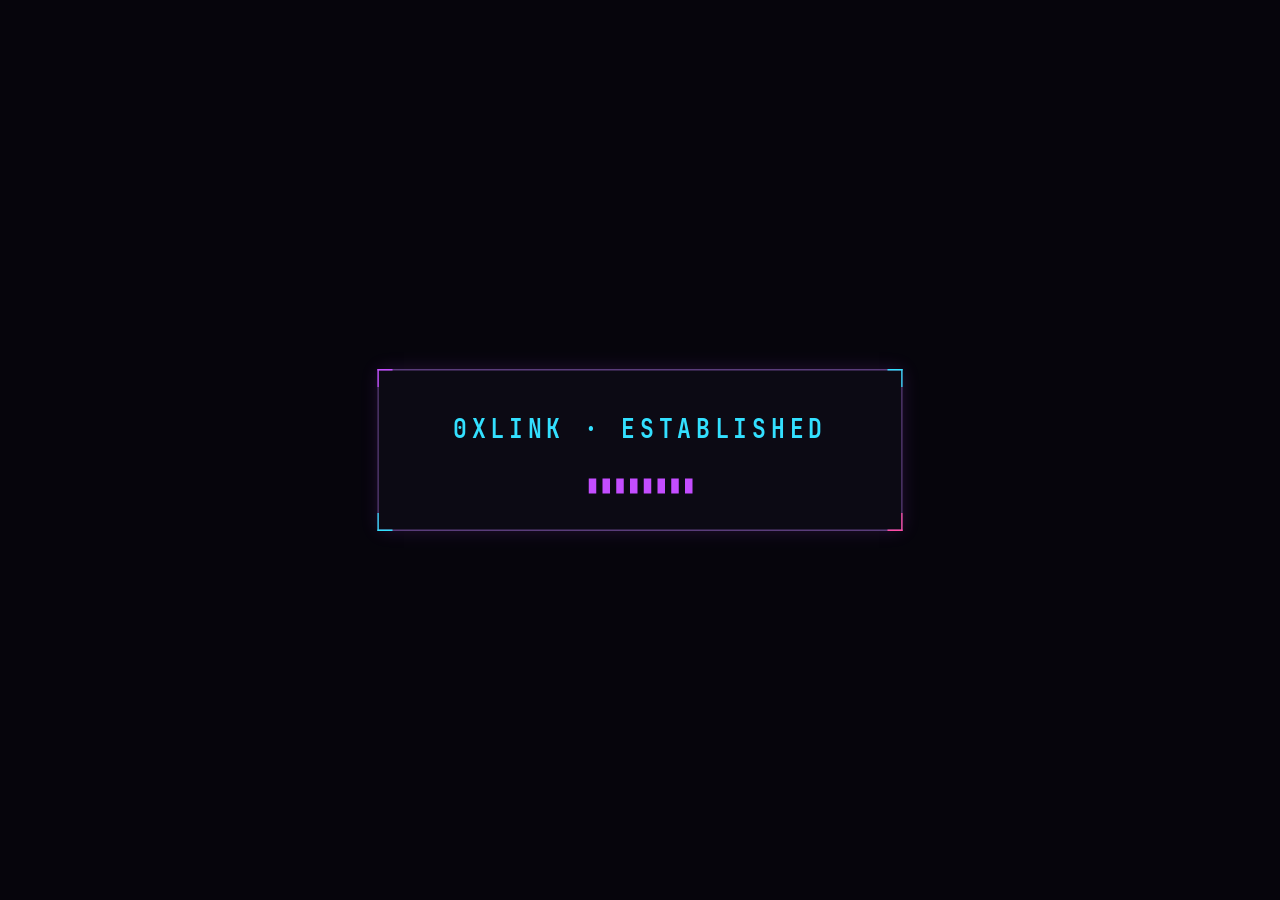
==== commit 969298f1: "Add Charts/Health tabs; fix metric overlap; tone neon Home|Charts|Health|Apps — Charts is 2x2 from e" ====
--- a/frontend/index.html
+++ b/frontend/index.html
@@ -4,9 +4,9 @@
   <meta charset="utf-8">
   <title>OUTER HAVEN HUB</title>
   <meta name="viewport" content="width=device-width, initial-scale=1, maximum-scale=1, user-scalable=no">
-  <link rel="stylesheet" href="style.css?v=neon1">
-  <link rel="stylesheet" href="theme-wall.css?v=neon1">
-  <link rel="stylesheet" href="theme-deck.css?v=neon1">
+  <link rel="stylesheet" href="style.css?v=neon3">
+  <link rel="stylesheet" href="theme-wall.css?v=neon3">
+  <link rel="stylesheet" href="theme-deck.css?v=neon3">
 </head>
 <body>
   <div class="shell" id="shell" data-theme="hud">
@@ -29,13 +29,13 @@
         <span class="side-tab-icon" aria-hidden="true">◆</span>
         <span>Home</span>
       </button>
-      <button type="button" class="side-tab" role="tab" data-page="net" aria-selected="false">
+      <button type="button" class="side-tab" role="tab" data-page="charts" aria-selected="false">
+        <span class="side-tab-icon" aria-hidden="true">◈</span>
+        <span>Charts</span>
+      </button>
+      <button type="button" class="side-tab" role="tab" data-page="health" aria-selected="false">
         <span class="side-tab-icon" aria-hidden="true">◎</span>
-        <span>Net</span>
-      </button>
-      <button type="button" class="side-tab" role="tab" data-page="host" aria-selected="false">
-        <span class="side-tab-icon" aria-hidden="true">▣</span>
-        <span>Host</span>
+        <span>Health</span>
       </button>
       <button type="button" class="side-tab" role="tab" data-page="apps" aria-selected="false">
         <span class="side-tab-icon" aria-hidden="true">▤</span>
@@ -71,8 +71,8 @@
 
       <nav class="page-nav page-nav--top" id="page-nav" role="tablist" aria-label="Pages">
         <button type="button" class="page-tab is-active" role="tab" data-page="hub" aria-selected="true">Home</button>
-        <button type="button" class="page-tab" role="tab" data-page="net" aria-selected="false">Net</button>
-        <button type="button" class="page-tab" role="tab" data-page="host" aria-selected="false">Host</button>
+        <button type="button" class="page-tab" role="tab" data-page="charts" aria-selected="false">Charts</button>
+        <button type="button" class="page-tab" role="tab" data-page="health" aria-selected="false">Health</button>
         <button type="button" class="page-tab" role="tab" data-page="apps" aria-selected="false">Apps</button>
       </nav>
 
@@ -80,6 +80,15 @@
         <div id="dashboard-grid"></div>
       </main>
 
+      <main id="view-charts" class="view" data-page="charts" hidden aria-live="polite">
+        <div id="charts-grid" class="page-grid page-grid--charts"></div>
+      </main>
+
+      <main id="view-health" class="view" data-page="health" hidden aria-live="polite">
+        <div id="health-grid" class="page-grid page-grid--health"></div>
+      </main>
+
+      <!-- Legacy Net/Host views kept for hash aliases; paintPage may redirect -->
       <main id="view-net" class="view" data-page="net" hidden aria-live="polite">
         <div id="net-grid" class="page-grid page-grid--net"></div>
       </main>
@@ -106,6 +115,6 @@
     </div>
   </div>
 
-  <script src="app.js?v=neon1"></script>
+  <script src="app.js?v=neon3"></script>
 </body>
 </html>
--- a/frontend/style.css
+++ b/frontend/style.css
@@ -49,9 +49,10 @@
   --error: #ff4d6a;
   --ok: #3dffb0;
   --muted: #5a4a72;
-  --glow-accent: 0 0 10px rgba(196, 77, 255, 0.55);
-  --glow-cyan: 0 0 10px rgba(51, 224, 255, 0.45);
-  --glow-pink: 0 0 10px rgba(255, 77, 166, 0.45);
+  /* Glow stonowany — owner: mniej fioletowej poświaty */
+  --glow-accent: 0 0 4px rgba(196, 77, 255, 0.28);
+  --glow-cyan: 0 0 4px rgba(51, 224, 255, 0.28);
+  --glow-pink: 0 0 4px rgba(255, 77, 166, 0.22);
   --font: "JB Nerd", "JetBrains Mono", "Cascadia Mono", "Consolas", monospace;
   --touch: 44px;
   /* Design canvas — gęstość HUD jak na panelu 1024×600 */
@@ -100,22 +101,15 @@
   padding: 8px 10px 6px;
   display: flex;
   flex-direction: column;
-  /* Lekki radial neon pod spodem — efektywniejsze niż flat oliwkowy */
   background:
-    radial-gradient(ellipse 80% 60% at 50% -10%, rgba(196, 77, 255, 0.14), transparent 55%),
-    radial-gradient(ellipse 50% 40% at 100% 100%, rgba(51, 224, 255, 0.08), transparent 50%),
+    radial-gradient(ellipse 70% 50% at 50% -10%, rgba(196, 77, 255, 0.07), transparent 55%),
+    radial-gradient(ellipse 45% 35% at 100% 100%, rgba(51, 224, 255, 0.05), transparent 50%),
     var(--bg);
   box-sizing: border-box;
   transform-origin: 0 0;
   box-shadow:
     inset 0 0 0 1px var(--line-hi),
-    inset 0 0 40px rgba(196, 77, 255, 0.08);
-  animation: shell-breathe 4.5s ease-in-out infinite;
-}
-
-@keyframes shell-breathe {
-  0%, 100% { box-shadow: inset 0 0 0 1px var(--line-hi), inset 0 0 40px rgba(196, 77, 255, 0.08); }
-  50% { box-shadow: inset 0 0 0 1px var(--accent), inset 0 0 55px rgba(51, 224, 255, 0.12); }
+    inset 0 0 24px rgba(51, 224, 255, 0.04);
 }
 
 /* Scanline HUD + RGB fringe */
@@ -184,26 +178,17 @@
 
 .corner {
   position: absolute;
-  width: 18px;
-  height: 18px;
-  border: 2px solid var(--accent);
+  width: 16px;
+  height: 16px;
+  border: 1px solid var(--accent);
   pointer-events: none;
-  opacity: 0.9;
+  opacity: 0.7;
   z-index: 5;
-  animation: corner-neon 1.6s steps(2, end) infinite;
-  filter: drop-shadow(0 0 4px rgba(196, 77, 255, 0.8));
 }
 
 .corner.tr,
 .corner.bl {
   border-color: var(--accent-2);
-  filter: drop-shadow(0 0 4px rgba(51, 224, 255, 0.8));
-  animation-delay: 0.4s;
-}
-
-@keyframes corner-neon {
-  0%, 100% { opacity: 1; }
-  50% { opacity: 0.35; }
 }
 .corner.tl { top: 2px; left: 2px; border-right: 0; border-bottom: 0; }
 .corner.tr { top: 2px; right: 2px; border-left: 0; border-bottom: 0; }
@@ -236,6 +221,12 @@
   display: block;
   object-fit: contain;
   image-rendering: auto;
+  /* Logo było blade/szare na neonie — lekki tint + stały glow, BEZ glitch/animacji */
+  filter:
+    brightness(1.15)
+    contrast(1.08)
+    drop-shadow(0 0 5px rgba(196, 77, 255, 0.55))
+    drop-shadow(0 0 10px rgba(51, 224, 255, 0.35));
 }
 
 .brand-block {
@@ -254,35 +245,8 @@
   letter-spacing: 0.2em;
   color: var(--text-hi);
   text-indent: 0.05em; /* optyczne wyrównanie przy letter-spacing */
-  text-shadow:
-    0 0 8px rgba(196, 77, 255, 0.55),
-    2px 0 0 rgba(255, 77, 166, 0.35),
-    -2px 0 0 rgba(51, 224, 255, 0.35);
-  animation: brand-glitch 5s steps(1, end) infinite;
-}
-
-@keyframes brand-glitch {
-  0%, 92%, 100% {
-    text-shadow:
-      0 0 8px rgba(196, 77, 255, 0.55),
-      2px 0 0 rgba(255, 77, 166, 0.35),
-      -2px 0 0 rgba(51, 224, 255, 0.35);
-    transform: none;
-  }
-  93% {
-    text-shadow:
-      0 0 12px rgba(51, 224, 255, 0.7),
-      -3px 0 0 rgba(255, 77, 166, 0.7),
-      3px 0 0 rgba(196, 77, 255, 0.7);
-    transform: translateX(1px);
-  }
-  95% {
-    text-shadow:
-      0 0 8px rgba(255, 77, 166, 0.6),
-      4px 0 0 rgba(51, 224, 255, 0.5),
-      -4px 0 0 rgba(196, 77, 255, 0.5);
-    transform: translateX(-1px);
-  }
+  /* Bez glitch — stały, cienki neon */
+  text-shadow: 0 0 6px rgba(196, 77, 255, 0.35);
 }
 
 .brand-sub {
@@ -291,7 +255,6 @@
   letter-spacing: 0.28em;
   color: var(--accent-2);
   text-transform: uppercase;
-  text-shadow: var(--glow-cyan);
 }
 
 .brand-sub::before {
@@ -318,17 +281,11 @@
   letter-spacing: 0.16em;
   cursor: pointer;
   box-shadow: var(--glow-accent);
-  animation: neon-border-pulse 2.2s ease-in-out infinite;
 }
 
 .theme-switch:active {
   background: var(--accent);
   color: var(--bg);
-}
-
-@keyframes neon-border-pulse {
-  0%, 100% { box-shadow: 0 0 6px rgba(196, 77, 255, 0.4); }
-  50% { box-shadow: 0 0 14px rgba(51, 224, 255, 0.55); }
 }
 
 .toast {
@@ -359,13 +316,6 @@
   letter-spacing: 0.04em;
   color: var(--accent-2);
   font-variant-numeric: tabular-nums;
-  text-shadow: var(--glow-cyan);
-  animation: clock-tick 1s steps(1, end) infinite;
-}
-
-@keyframes clock-tick {
-  0%, 49% { opacity: 1; }
-  50%, 100% { opacity: 0.82; }
 }
 
 .clock-date {
@@ -590,6 +540,49 @@
   grid-template-rows: 1fr;
 }
 
+.page-grid--charts {
+  grid-template-columns: 1fr 1fr;
+  grid-template-rows: 1fr 1fr;
+}
+
+.page-grid--health {
+  grid-template-columns: 1fr;
+  grid-template-rows: auto 1fr;
+  gap: 8px;
+}
+
+.health-summary {
+  display: flex;
+  gap: 16px;
+  flex-shrink: 0;
+  padding: 6px 10px;
+  border: 1px solid var(--line-hi);
+  background: var(--panel);
+  font-size: 12px;
+  letter-spacing: 0.14em;
+  text-transform: uppercase;
+  color: var(--text-dim);
+}
+
+.health-summary strong {
+  color: var(--text-hi);
+  font-weight: 700;
+  margin-left: 6px;
+}
+
+.health-summary[data-status="ok"] strong { color: var(--ok); }
+.health-summary[data-status="warning"] strong { color: var(--warn); }
+.health-summary[data-status="error"] strong { color: var(--error); }
+
+.health-grid {
+  display: grid;
+  grid-template-columns: repeat(4, minmax(0, 1fr));
+  grid-auto-rows: minmax(0, 1fr);
+  gap: 8px;
+  min-height: 0;
+  overflow: hidden;
+}
+
 .page-grid--apps {
   grid-template-columns: 1fr;
   grid-template-rows: 1fr;
@@ -637,6 +630,17 @@
   flex: 1;
   width: 100%;
 }
+
+.svc-tile--md {
+  min-height: 0;
+  padding: 10px;
+  gap: 6px;
+  justify-content: space-between;
+}
+
+.svc-tile--md .svc-tile-name { font-size: 12px; letter-spacing: 0.1em; }
+.svc-tile--md .svc-tile-state { font-size: 20px; }
+.svc-tile--md .svc-tile-note { font-size: 9px; }
 
 .svc-tile--lg {
   min-height: 0;
@@ -1151,14 +1155,14 @@
 .card--hero .metrics-row {
   flex: 1 1 auto;
   display: grid;
-  gap: 12px 16px;
+  gap: 14px 18px;
   place-content: center;
-  place-items: center;
+  place-items: stretch;
   align-self: center;
   width: 100%;
   max-width: 380px;
   min-height: 0;
-  padding: 4px 8px 8px;
+  padding: 6px 8px 10px;
 }
 
 .card--hero .metrics-row--3 {
@@ -1194,13 +1198,16 @@
   align-items: baseline;
   justify-content: center;
   width: 100%;
-  font-size: 28px;
+  /* 22px zamiast 28 — mieści się w dolnym rzędzie Home bez obcinania */
+  font-size: 22px;
   font-weight: 700;
-  line-height: 0.95;
+  line-height: 1.05;
   padding: 0;
   letter-spacing: 0;
   text-align: center;
   overflow: visible;
+  color: var(--text-hi);
+  text-shadow: none;
 }
 
 .card:not(.card--hero) .metric-pad,
@@ -1218,10 +1225,12 @@
   letter-spacing: 0.04em;
   /* kompensacja letter-spacing przy width:100% + text-align:center */
   text-indent: 0.04em;
-  line-height: 1;
-  margin: 0;
+  line-height: 1.15;
+  margin: 0 0 2px;
   padding: 0;
-  color: var(--text-dim);
+  /* text-dim na neonie był prawie niewidoczny — jaśniejszy label */
+  color: var(--accent-2);
+  opacity: 0.85;
   text-align: center;
   width: 100%;
   overflow: visible;
@@ -1234,11 +1243,13 @@
   display: flex;
   flex-direction: column;
   align-items: stretch;
-  justify-content: center;
-  gap: 5px;
-  padding: 2px 10px;
+  justify-content: flex-start;
+  gap: 6px;
+  padding: 4px 8px;
   text-align: center;
   width: 100%;
+  min-height: 0;
+  overflow: hidden;
 }
 
 .card--hero .metric--number .metric-value,
@@ -1252,13 +1263,15 @@
   align-items: baseline;
   justify-content: center;
   width: 100%;
-  font-size: 32px;
+  font-size: 28px;
   font-weight: 700;
-  line-height: 0.95;
-  padding: 0;
+  /* Nerd Font ma wysokie glyfy — 0.95 powodowało nachodzenie na label */
+  line-height: 1.15;
+  padding: 2px 0 0;
   letter-spacing: 0;
   text-align: center;
-  overflow: visible;
+  overflow: hidden;
+  text-shadow: none;
 }
 
 .card--hero .metric-pad,
@@ -1271,19 +1284,22 @@
 
 .card--hero .metric--number .metric-label,
 .card--hero .metric--percent .metric-label {
-  font-size: 11px;
+  font-size: 10px;
   font-weight: 500;
-  letter-spacing: 0.04em;
-  /* kompensacja letter-spacing przy width:100% + text-align:center */
-  text-indent: 0.04em;
-  line-height: 1;
+  letter-spacing: 0.06em;
+  text-indent: 0.06em;
+  line-height: 1.2;
   margin: 0;
-  padding: 0;
-  color: var(--text-dim);
+  padding: 0 0 2px;
+  color: var(--accent-2);
+  opacity: 0.9;
   text-align: center;
   width: 100%;
-  overflow: visible;
-  text-overflow: clip;
+  overflow: hidden;
+  text-overflow: ellipsis;
+  white-space: nowrap;
+  flex-shrink: 0;
+  text-shadow: none;
 }
 
 .card--hero .hero-rail {
@@ -1587,13 +1603,14 @@
   flex-shrink: 0;
 }
 
-/* Dolne karty Home: metryki kompaktowo u góry, wykres ma stałą stopkę */
+/* Dolne karty Home: metryki NIE wolno ścisnąć — wcześniej fixed chart 148px
+   + overflow:hidden obcinał wartości (widać było tylko LIVE/CPU/TEMP). */
 .card:not(.card--hero):not(.card--chart-focus) .card-main {
-  flex: 1 1 auto;
-  min-height: 0;
-  overflow: hidden;
+  flex: 0 0 auto;
+  min-height: auto;
+  overflow: visible;
   justify-content: flex-start;
-  gap: 4px;
+  gap: 2px;
 }
 
 .card:not(.card--hero) .metric-num {
@@ -1640,15 +1657,17 @@
   gap: 4px 8px;
 }
 
-/* Stała wysokość wykresu — Home overview cards */
+/* Wykres bierze RESZTĘ wysokości karty — metryki mają priorytet */
 .card:not(.card--hero):not(.card--chart-focus) .chart-wrap {
-  margin-top: auto;
-  flex: 0 0 148px;
-  height: 148px;
+  margin-top: 4px;
+  flex: 1 1 auto;
+  min-height: 72px;
+  height: auto;
   display: flex;
   flex-direction: column;
   padding-top: 5px;
   border-top: 1px solid var(--line);
+  overflow: hidden;
 }
 
 .card:not(.card--hero):not(.card--chart-focus) .chart-legend {
@@ -1656,17 +1675,17 @@
   flex-wrap: nowrap;
   align-items: center;
   gap: 8px 12px;
-  flex: 0 0 13px;
-  height: 13px;
-  margin-bottom: 4px;
+  flex: 0 0 14px;
+  height: 14px;
+  margin-bottom: 3px;
   font-size: 10px;
   overflow: hidden;
 }
 
 .card:not(.card--hero):not(.card--chart-focus) .chart {
-  flex: 0 0 120px;
-  height: 120px;
-  min-height: 120px;
+  flex: 1 1 auto;
+  height: 0; /* fill leftover under legend */
+  min-height: 56px;
 }
 
 /* Chart-focus cards (Host / VPN): chart MUST fill leftover height */
@@ -1763,13 +1782,13 @@
   width: 100%;
   font-size: 26px;
   font-weight: 700;
-  line-height: 1;
+  line-height: 1.15;
   color: var(--text-hi);
   letter-spacing: 0;
   white-space: nowrap;
-  overflow: visible;
+  overflow: hidden;
   /* Nerd Font ma wysokie glyfy — bez tego etykieta nachodzi na wartość */
-  padding-top: 1px;
+  padding-top: 2px;
 }
 
 .metric-unit {
@@ -1943,22 +1962,24 @@
 .chart-legend {
   display: flex;
   flex-direction: column;
-  gap: 3px;
-  margin-bottom: 5px;
+  gap: 5px;
+  margin-bottom: 6px;
   font-size: 10px;
   font-weight: 500;
   letter-spacing: 0.04em;
   text-transform: uppercase;
   color: var(--text-dim);
   flex-shrink: 0;
+  line-height: 1.25;
 }
 
 .chart-wrap--wide .chart-legend {
   flex-direction: row;
   flex-wrap: wrap;
-  gap: 6px 16px;
+  gap: 8px 18px;
   font-size: 11px;
   margin-bottom: 8px;
+  align-items: center;
 }
 
 .chart-legend-row {
@@ -1994,6 +2015,8 @@
   overflow: hidden;
   text-overflow: ellipsis;
   white-space: nowrap;
+  line-height: 1.3;
+  padding: 1px 0;
 }
 
 .chart-legend-row .lg-stat {
@@ -2011,11 +2034,8 @@
 .chart {
   height: 52px;
   min-height: 52px;
-  background:
-    radial-gradient(ellipse at 50% 100%, rgba(196, 77, 255, 0.12), transparent 55%),
-    #08060f;
+  background: #08060f;
   border: 1px solid var(--line-hi);
-  box-shadow: inset 0 0 12px rgba(51, 224, 255, 0.06);
 }
 
 .chart-wrap--wide .chart {
@@ -2047,34 +2067,27 @@
   stroke-linejoin: round;
   stroke-linecap: square;
   vector-effect: non-scaling-stroke;
-  /* Draw-in + lekki pulse po narysowaniu */
-  animation:
-    chart-draw 0.75s steps(14, end) both,
-    chart-glow 2.4s ease-in-out 0.75s infinite;
-  filter: drop-shadow(0 0 3px currentColor);
+  animation: chart-draw 0.7s steps(12, end) both;
+  /* Bez ciągłego glow-pulse — czytelniejsze na Pi */
+  filter: none;
 }
 
 .chart-line-muted {
   stroke: var(--accent-2);
   stroke-width: 1.75;
-  animation-delay: 0.08s, 0.83s;
-  opacity: 0.75;
-}
-.chart-line-accent { stroke: var(--accent); stroke-width: 2.6; }
+  animation-delay: 0.08s;
+  opacity: 0.8;
+}
+.chart-line-accent { stroke: var(--accent); stroke-width: 2.4; }
 .chart-line-warn {
   stroke: var(--accent-pink);
-  stroke-width: 2.1;
-  animation-delay: 0.14s, 0.89s;
+  stroke-width: 2;
+  animation-delay: 0.14s;
 }
 
 @keyframes chart-draw {
   from { stroke-dashoffset: 1; }
   to { stroke-dashoffset: 0; }
-}
-
-@keyframes chart-glow {
-  0%, 100% { filter: drop-shadow(0 0 2px currentColor); opacity: 0.9; }
-  50% { filter: drop-shadow(0 0 6px currentColor); opacity: 1; }
 }
 
 /* Słupki warstwowe — cyan/magenta rise */
@@ -2181,19 +2194,17 @@
 .foot-tag {
   color: var(--accent);
   letter-spacing: 0.16em;
-  text-shadow: var(--glow-accent);
 }
 
 .foot-tag--pulse {
   margin-left: auto;
   color: var(--accent-2);
-  text-shadow: var(--glow-cyan);
-  animation: stream-tick 0.9s steps(2, end) infinite;
+  animation: stream-tick 1.4s steps(2, end) infinite;
 }
 
 @keyframes stream-tick {
-  0%, 100% { opacity: 1; color: var(--accent-2); }
-  50% { opacity: 0.2; color: var(--accent-pink); }
+  0%, 100% { opacity: 1; }
+  50% { opacity: 0.35; }
 }
 
 .empty-state {
@@ -2236,30 +2247,21 @@
   position: relative;
   min-width: 420px;
   padding: 28px 36px 24px;
-  border: 1px solid var(--accent);
+  border: 1px solid var(--line-hi);
   background: var(--panel);
   text-align: center;
-  box-shadow:
-    0 0 24px rgba(196, 77, 255, 0.35),
-    inset 0 0 30px rgba(51, 224, 255, 0.08);
-  animation: boot-frame-pulse 1.2s ease-in-out infinite;
-}
-
-@keyframes boot-frame-pulse {
-  0%, 100% { box-shadow: 0 0 18px rgba(196, 77, 255, 0.3), inset 0 0 24px rgba(51, 224, 255, 0.06); }
-  50% { box-shadow: 0 0 32px rgba(255, 77, 166, 0.45), inset 0 0 36px rgba(51, 224, 255, 0.12); }
+  box-shadow: 0 0 12px rgba(196, 77, 255, 0.15);
 }
 
 .boot-corner {
   position: absolute;
-  width: 14px;
-  height: 14px;
-  border: 2px solid var(--accent-2);
-  filter: drop-shadow(0 0 4px rgba(51, 224, 255, 0.8));
-}
-.boot-corner.tl { top: -1px; left: -1px; border-right: 0; border-bottom: 0; border-color: var(--accent); }
-.boot-corner.tr { top: -1px; right: -1px; border-left: 0; border-bottom: 0; }
-.boot-corner.bl { bottom: -1px; left: -1px; border-right: 0; border-top: 0; }
+  width: 12px;
+  height: 12px;
+  border: 1px solid var(--accent);
+}
+.boot-corner.tl { top: -1px; left: -1px; border-right: 0; border-bottom: 0; }
+.boot-corner.tr { top: -1px; right: -1px; border-left: 0; border-bottom: 0; border-color: var(--accent-2); }
+.boot-corner.bl { bottom: -1px; left: -1px; border-right: 0; border-top: 0; border-color: var(--accent-2); }
 .boot-corner.br { bottom: -1px; right: -1px; border-left: 0; border-top: 0; border-color: var(--accent-pink); }
 
 .boot-label {
@@ -2268,8 +2270,7 @@
   letter-spacing: 0.22em;
   color: var(--text-hi);
   text-transform: uppercase;
-  text-shadow: 0 0 10px rgba(196, 77, 255, 0.6);
-  animation: boot-flicker 0.7s steps(2, end) infinite;
+  animation: boot-flicker 0.9s steps(2, end) 2;
 }
 
 @keyframes boot-flicker {
@@ -2281,7 +2282,6 @@
 
 .boot-label.is-ok {
   color: var(--accent-2);
-  text-shadow: var(--glow-cyan);
   animation: none;
 }
 
